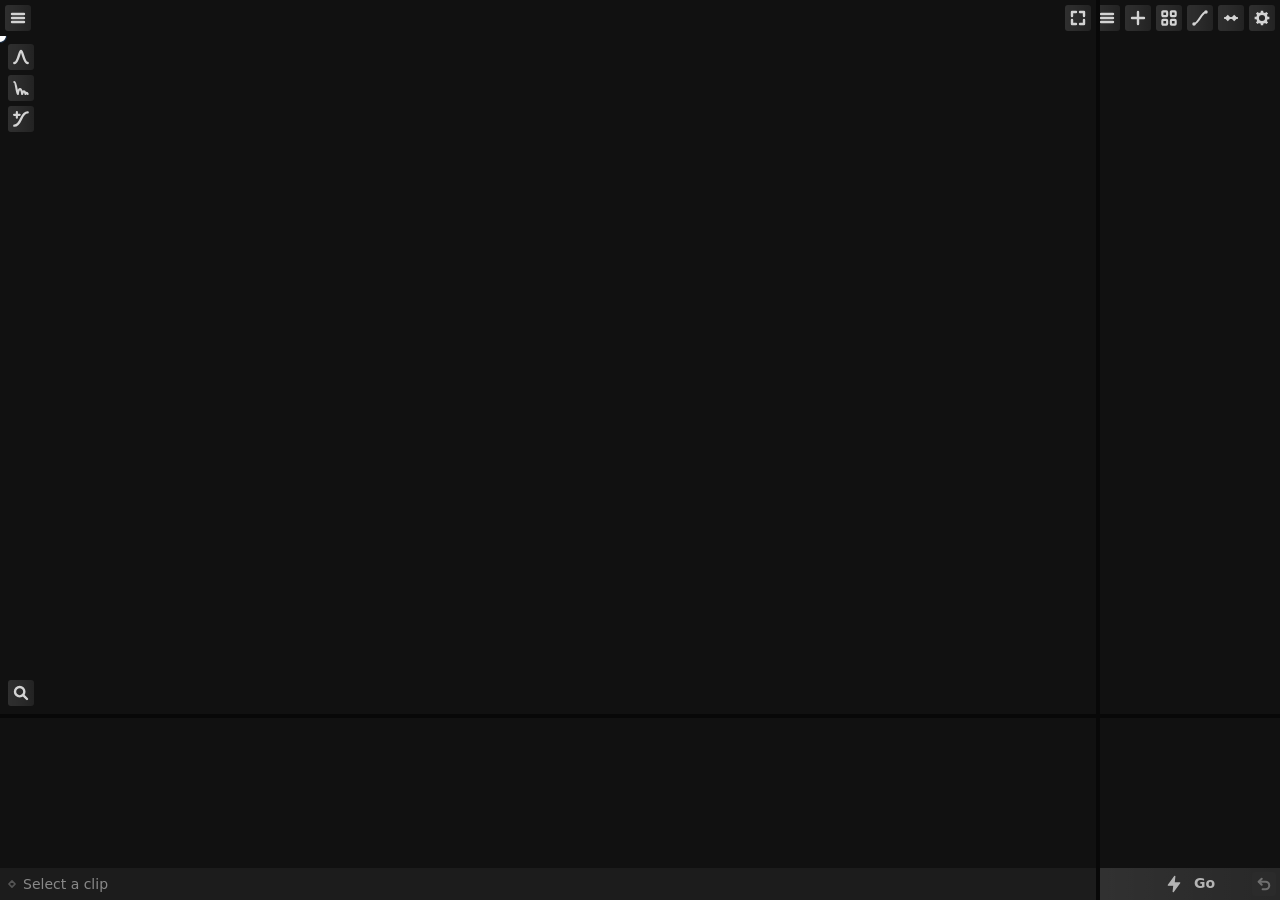
==== index.html @ 8d4cf009 "Graph: mode tools down the left side, zoom bottom-left, shorter tooltips A-curve, Bounce and Add Poi" ====
<!DOCTYPE html>
<html lang="en">
<head>
  <meta charset="utf-8">
  <meta name="viewport" content="width=device-width, initial-scale=1">
  <link rel="stylesheet" href="styles/main.css">
</head>
<body>
  <div id="app">
    <!-- Key sink: UXP only fires keydown on inputs, so this field takes focus on any press in the
         panel and gives the Enter-to-Go shortcut something to listen on (plugin.js initPanel). It must stay a
         real, focusable input (not hidden, read-only or tabindex -1, UXP refuses focus to those), so the
         zero-size wrapper clips it away instead: UXP draws its own focus ring otherwise. -->
    <div style="position:absolute;left:0;top:0;width:0;height:0;overflow:hidden;">
      <input id="oc-key-sink" type="text" aria-hidden="true" autocomplete="off" spellcheck="false"
             style="position:absolute;left:0;top:0;width:1px;height:1px;padding:0;margin:0;border:0;outline:none;background:transparent;color:transparent;caret-color:transparent;font-size:1px;">
    </div>
    <div class="main-row">

      <!-- Left column: graph toolbar + graph -->
      <div class="left-col">
        <!-- Graph toolbar: sits above the graph in its own row (zoom now, more tools later) -->
        <div id="graph-toolbar" class="graph-toolbar">
          <!-- Always shown; its dropdown holds Ghost and Numeric Entry, plus every other tool once the bar is too narrow for them -->
          <div id="graph-tools-menu" class="tool-btn"><svg width="16" height="16" viewBox="0 0 12 12" fill="none"><line x1="1.5" y1="3" x2="10.5" y2="3" stroke="currentColor" stroke-width="1.8" stroke-linecap="round"/><line x1="1.5" y1="6" x2="10.5" y2="6" stroke="currentColor" stroke-width="1.8" stroke-linecap="round"/><line x1="1.5" y1="9" x2="10.5" y2="9" stroke="currentColor" stroke-width="1.8" stroke-linecap="round"/></svg></div>
          <div id="flip-curve" class="tool-btn" style="display:none"><svg width="16" height="16" viewBox="0 0 12 12" fill="none"><path d="M1 6h10" stroke="currentColor" stroke-width="1.8" stroke-linecap="round"/><path d="M3.6 3.4 1 6l2.6 2.6" fill="none" stroke="currentColor" stroke-width="1.8" stroke-linecap="round" stroke-linejoin="round"/><path d="M8.4 3.4 11 6 8.4 8.6" fill="none" stroke="currentColor" stroke-width="1.8" stroke-linecap="round" stroke-linejoin="round"/></svg></div>
          <div id="invert-curve" class="tool-btn" style="display:none"><svg width="16" height="16" viewBox="0 0 12 12" fill="none"><path d="M2.2 9.8 9.8 2.2" stroke="currentColor" stroke-width="1.8" stroke-linecap="round"/><path d="M6.2 2.2h3.6v3.6" fill="none" stroke="currentColor" stroke-width="1.8" stroke-linecap="round" stroke-linejoin="round"/><path d="M5.8 9.8H2.2V6.2" fill="none" stroke="currentColor" stroke-width="1.8" stroke-linecap="round" stroke-linejoin="round"/></svg></div>
          <!-- Ghost and Numeric Entry: hidden, reached through the menu (kept as icon sources) -->
          <div id="drag-ghost" class="tool-btn" style="display:none"><svg width="16" height="16" viewBox="0 0 12 12" fill="none"><path d="M1 8.5 C5 8.5 5.5 1.5 10 1.5" stroke="currentColor" stroke-opacity="0.35" stroke-width="1.8" stroke-linecap="round" fill="none"/><path d="M2 10.5 C6.5 10.5 6.5 3.5 11 3.5" stroke="currentColor" stroke-width="1.8" stroke-linecap="round" fill="none"/></svg></div>
          <div id="numeric-entry" class="tool-btn" style="display:none"><svg width="16" height="16" viewBox="0 0 12 12" fill="none"><line x1="4.4" y1="1.5" x2="3.2" y2="10.5" stroke="currentColor" stroke-width="1.6" stroke-linecap="round"/><line x1="8.8" y1="1.5" x2="7.6" y2="10.5" stroke="currentColor" stroke-width="1.6" stroke-linecap="round"/><line x1="1.5" y1="4.3" x2="10.5" y2="4.3" stroke="currentColor" stroke-width="1.6" stroke-linecap="round"/><line x1="1.3" y1="7.7" x2="10.3" y2="7.7" stroke="currentColor" stroke-width="1.6" stroke-linecap="round"/></svg></div>
          <!-- Preset chip: names the preset the graph's curve came from; "edited", Save and Revert show while the curve differs from it (plugin.js _presetEditSync); Save overwrites the preset, Revert eases back to it -->
          <div id="preset-edit-chip" style="display:none"><span id="pe-name" class="pe-name"></span><span class="pe-tag">edited</span><div id="pe-save" class="tool-btn"><svg width="16" height="16" viewBox="0 0 14 14" fill="none"><path d="M2 3a1 1 0 011-1h6.6L12 4.4V11a1 1 0 01-1 1H3a1 1 0 01-1-1V3z" fill="none" stroke="currentColor" stroke-width="1.5" stroke-linejoin="round"/><path d="M4.5 2v2.8h4.2V2" fill="none" stroke="currentColor" stroke-width="1.5" stroke-linejoin="round"/><path d="M4.5 12V8.3h5V12" fill="none" stroke="currentColor" stroke-width="1.5" stroke-linejoin="round"/></svg></div><div id="pe-revert" class="tool-btn"><svg width="16" height="16" viewBox="0 0 14 14" fill="none"><path d="M2.4 5H8.3a3.3 3.3 0 010 6.6H5.8" fill="none" stroke="currentColor" stroke-width="1.8" stroke-linecap="round" stroke-linejoin="round"/><path d="M5 2.4L2.4 5l2.6 2.6" fill="none" stroke="currentColor" stroke-width="1.8" stroke-linecap="round" stroke-linejoin="round"/></svg></div></div>
          <!-- Right group: Full Screen. New Preset (#preset-new) is moved next to the menu button at startup while the graph is shown (_newPresetPlace); A-curve, Bounce and Add Point are in #graph-side-tools on the graph -->
          <div class="graph-tools-right">
            <div id="graph-full" class="tool-btn"><svg class="ic-expand" width="16" height="16" viewBox="0 0 12 12" fill="none"><path d="M1.5 4.5V1.5h3M7.5 1.5h3v3M10.5 7.5v3h-3M4.5 10.5h-3v-3" fill="none" stroke="currentColor" stroke-width="1.8" stroke-linecap="round" stroke-linejoin="round"/></svg><svg class="ic-collapse" style="display:none" width="16" height="16" viewBox="0 0 12 12" fill="none"><path d="M4.5 1.5v3h-3M7.5 1.5v3h3M10.5 7.5h-3v3M1.5 7.5h3v3" fill="none" stroke="currentColor" stroke-width="1.8" stroke-linecap="round" stroke-linejoin="round"/></svg></div>
          </div>
        </div>
        <div class="graph-section">
          <div class="graph-canvas-wrap">
            <svg id="bezier-svg" xmlns="http://www.w3.org/2000/svg">
              <rect id="sg-bg" x="0" y="0" width="100%" height="100%" fill="#111111"/>
              <g id="sg-content">
                <rect id="sg-range-bg" fill="#1c1c1c"/>
                <rect id="sg-range-outline" fill="none" stroke="rgba(255,255,255,0.08)" stroke-width="1"/>
                <g id="sg-grid" stroke-width="1"></g>
                <line id="sg-diag" stroke="rgba(255,255,255,0.07)" stroke-width="1" stroke-dasharray="3,4"/>
                <!-- Peak mode: the bezier itself, greyed and faded behind the velocity bell -->
                <path id="sg-ghost" fill="none" stroke="#9a9a9a" stroke-opacity="0.18" stroke-width="2.5" stroke-linecap="round" stroke-linejoin="round" opacity="0" visibility="hidden"/>
                <!-- Drag ghost: where the curve was when the drag started, in a faded theme colour until release (plugin.js _showDragGhost) -->
                <path id="sg-drag-ghost" fill="none" stroke="#ffffff" stroke-opacity="0.18" stroke-width="3.5" stroke-linecap="round" stroke-linejoin="round" opacity="0" visibility="hidden"/>
                <line id="sg-tan1" stroke="rgba(255,255,255,0.18)" stroke-width="4"/>
                <line id="sg-tan2" stroke="rgba(255,255,255,0.18)" stroke-width="4"/>
                <g id="sg-pts-lines"></g><!-- tangent lines of added points (plugin.js _updatePtsSVG) -->
                <path id="sg-curve" fill="none" stroke="#ffffff" stroke-width="3.5" stroke-linecap="round" stroke-linejoin="round"/>
                <circle id="sg-ep0" r="4" fill="#1e1e1e" stroke="#ffffff" stroke-width="2"/>
                <circle id="sg-ep3" r="4" fill="#1e1e1e" stroke="#ffffff" stroke-width="2"/>
                <g id="sg-h1">
                  <circle r="7" fill="rgba(74,158,255,0.12)"/>
                  <circle r="5" fill="#fff" stroke="#fff" stroke-width="1.5"/>
                </g>
                <g id="sg-h2">
                  <circle r="7" fill="rgba(74,158,255,0.12)"/>
                  <circle r="5" fill="#fff" stroke="#fff" stroke-width="1.5"/>
                </g>
                <g id="sg-pts"></g><!-- handles and anchors of added points -->
                <g id="sg-peak" opacity="0" visibility="hidden">
                  <circle r="7" fill="rgba(74,158,255,0.12)"/>
                  <circle r="5" fill="#fff" stroke="#fff" stroke-width="1.5"/>
                </g>
              </g>
            </svg>
            <!-- Mode tools down the graph area's left side: A-curve, Bounce, Add Point (hidden into the graph menu when the area is too short, _tbLayout) -->
            <div id="graph-side-tools">
              <div id="peak-mode" class="tool-btn"><svg width="16" height="16" viewBox="0 0 12 12" fill="none"><path d="M1 10.5 C4 10.5 4.6 1.5 6 1.5 C7.4 1.5 8 10.5 11 10.5" stroke="currentColor" stroke-width="1.8" stroke-linecap="round" stroke-linejoin="round" fill="none"/></svg></div>
              <div id="bounce-mode" class="tool-btn"><svg width="16" height="16" viewBox="0 0 12 12" fill="none"><path d="M1 1.5 C2.2 1.5 3 10.5 3.6 10.5 C4.3 5.6 6.2 5.6 6.9 10.5 C7.5 7.9 8.8 7.9 9.4 10.5 C9.8 9.2 10.6 9.2 11 10.5" stroke="currentColor" stroke-width="1.6" stroke-linecap="round" stroke-linejoin="round" fill="none"/></svg></div>
              <div id="add-point" class="tool-btn"><svg width="16" height="16" viewBox="0 0 12 12" fill="none"><path d="M1 11 C6.5 11 5.5 1 11 1" stroke="currentColor" stroke-width="1.8" stroke-linecap="round" fill="none"/><line x1="2.9" y1="0.8" x2="2.9" y2="5" stroke="currentColor" stroke-width="1.6" stroke-linecap="round"/><line x1="0.8" y1="2.9" x2="5" y2="2.9" stroke="currentColor" stroke-width="1.6" stroke-linecap="round"/></svg></div>
            </div>
            <!-- Zoom: pinned to the graph area's bottom-left corner, opens a vertical slider above it (_showZoomSlider) -->
            <div id="zoom-btn" class="tool-btn"><svg width="16" height="16" viewBox="0 0 12 12" fill="none"><circle cx="5" cy="5" r="3.5" fill="none" stroke="currentColor" stroke-width="1.8"/><line x1="7.6" y1="7.6" x2="10.5" y2="10.5" stroke="currentColor" stroke-width="1.8" stroke-linecap="round"/></svg></div>
          </div>
        </div>
        <!-- Bounce mode settings (plugin.js _bnInit builds the contents; shown inline while the mode is on) -->
        <div id="bounce-panel" style="display:none"></div>
      </div>

      <!-- Resize handle -->
      <div id="resize-handle" class="resize-handle"></div>

      <!-- Right column: presets -->
      <div id="right-col" class="right-col">
        <!-- Preset toolbar: same row as #graph-toolbar. List/Grid toggle (shows the view it switches to), Paste Preset and Settings -->
        <div id="preset-toolbar" class="graph-toolbar">
          <div id="preset-tools-menu" class="tool-btn"><svg width="16" height="16" viewBox="0 0 12 12" fill="none"><line x1="1.5" y1="3" x2="10.5" y2="3" stroke="currentColor" stroke-width="1.8" stroke-linecap="round"/><line x1="1.5" y1="6" x2="10.5" y2="6" stroke="currentColor" stroke-width="1.8" stroke-linecap="round"/><line x1="1.5" y1="9" x2="10.5" y2="9" stroke="currentColor" stroke-width="1.8" stroke-linecap="round"/></svg></div>
          <div id="preset-new" class="tool-btn"><svg width="16" height="16" viewBox="0 0 12 12" fill="none"><line x1="6" y1="1.5" x2="6" y2="10.5" stroke="currentColor" stroke-width="1.8" stroke-linecap="round"/><line x1="1.5" y1="6" x2="10.5" y2="6" stroke="currentColor" stroke-width="1.8" stroke-linecap="round"/></svg></div>
          <div id="preset-layout" class="tool-btn"><svg class="ic-grid" width="16" height="16" viewBox="0 0 12 12" fill="none"><rect x="1" y="1" width="3.6" height="3.6" rx="0.6" fill="none" stroke="currentColor" stroke-width="1.6"/><rect x="7.4" y="1" width="3.6" height="3.6" rx="0.6" fill="none" stroke="currentColor" stroke-width="1.6"/><rect x="1" y="7.4" width="3.6" height="3.6" rx="0.6" fill="none" stroke="currentColor" stroke-width="1.6"/><rect x="7.4" y="7.4" width="3.6" height="3.6" rx="0.6" fill="none" stroke="currentColor" stroke-width="1.6"/></svg><svg class="ic-list" style="display:none" width="16" height="16" viewBox="0 0 12 12" fill="none"><circle cx="1.8" cy="3" r="1" fill="currentColor"/><line x1="4.5" y1="3" x2="10.8" y2="3" stroke="currentColor" stroke-width="1.8" stroke-linecap="round"/><circle cx="1.8" cy="6" r="1" fill="currentColor"/><line x1="4.5" y1="6" x2="10.8" y2="6" stroke="currentColor" stroke-width="1.8" stroke-linecap="round"/><circle cx="1.8" cy="9" r="1" fill="currentColor"/><line x1="4.5" y1="9" x2="10.8" y2="9" stroke="currentColor" stroke-width="1.8" stroke-linecap="round"/></svg></div>
          <div id="toggle-graph" class="tool-btn"><svg width="16" height="16" viewBox="0 0 12 12" fill="none"><path d="M1.5 10.5 C4.5 10.5 7.5 1.5 10.5 1.5" fill="none" stroke="currentColor" stroke-width="1.6" stroke-linecap="round"/><circle cx="1.5" cy="10.5" r="1.3" fill="currentColor"/><circle cx="10.5" cy="1.5" r="1.3" fill="currentColor"/></svg></div>
          <div id="toggle-timeline" class="tool-btn"><svg width="16" height="16" viewBox="0 0 12 12" fill="none"><line x1="0.8" y1="6" x2="11.2" y2="6" stroke="currentColor" stroke-width="1.4"/><polygon points="3.6,3.6 6,6 3.6,8.4 1.2,6" fill="currentColor"/><polygon points="8.4,3.6 10.8,6 8.4,8.4 6,6" fill="currentColor"/></svg></div>
          <div id="graph-settings" class="tool-btn"><svg width="16" height="16" viewBox="0 0 12 12" fill="none"><path d="M10.18 5 L11.53 5.12 L11.53 6.88 L10.18 7 A4.3 4.3 0 0 1 9.67 8.25 L9.67 8.25 L10.53 9.29 L9.29 10.53 L8.25 9.67 A4.3 4.3 0 0 1 7 10.18 L7 10.18 L6.88 11.53 L5.12 11.53 L5 10.18 A4.3 4.3 0 0 1 3.75 9.67 L3.75 9.67 L2.71 10.53 L1.47 9.29 L2.33 8.25 A4.3 4.3 0 0 1 1.82 7 L1.82 7 L0.47 6.88 L0.47 5.12 L1.82 5 A4.3 4.3 0 0 1 2.33 3.75 L2.33 3.75 L1.47 2.71 L2.71 1.47 L3.75 2.33 A4.3 4.3 0 0 1 5 1.82 L5 1.82 L5.12 0.47 L6.88 0.47 L7 1.82 A4.3 4.3 0 0 1 8.25 2.33 L8.25 2.33 L9.29 1.47 L10.53 2.71 L9.67 3.75 A4.3 4.3 0 0 1 10.18 5 Z M8.3 6 A2.3 2.3 0 0 0 3.7 6 A2.3 2.3 0 0 0 8.3 6 Z" fill="currentColor" fill-rule="evenodd"/></svg></div>
        </div>
        <div class="controls-panel">
          <div id="all-presets-list"></div>
          <!-- Pager under the list: shown while the presets need more than one page (_presetPageApply) -->
          <div id="preset-pager" class="preset-pager" style="display:none">
            <div id="preset-pager-prev" class="pager-btn"><svg width="16" height="16" viewBox="0 0 12 12" fill="none"><path d="M7.5 2.5 L4 6 L7.5 9.5" fill="none" stroke="currentColor" stroke-width="1.8" stroke-linecap="round" stroke-linejoin="round"/></svg></div>
            <span id="preset-pager-label" class="pager-label">1 / 1</span>
            <div id="preset-pager-next" class="pager-btn"><svg width="16" height="16" viewBox="0 0 12 12" fill="none"><path d="M4.5 2.5 L8 6 L4.5 9.5" fill="none" stroke="currentColor" stroke-width="1.8" stroke-linecap="round" stroke-linejoin="round"/></svg></div>
          </div>
        </div>
      </div>

    </div>
    <!-- Timeline row: the property rows sit at the right (their own width, dragged at #tl-prop-handle,
         independent of the preset column above) and each row's lane runs leftwards across the strip at
         the row's 32px height, so a lane reads as part of its property button (_tlRender). Right-clicking
         the lanes opens the clip/keyframe zoom toggle and Open Settings. With the timeline off (Settings)
         only the rows remain and take the full width. What's under the pointer shows in the status strip.
         #tl-resize above it drags the area's height (double-press = fit the rows again); lanes and rows
         then scroll together inside #tl-scroll, so a clip with more properties never pushes the graph
         and presets around. -->
    <div id="tl-resize" class="tl-resize-handle"></div>
    <div id="oc-timeline" class="oc-timeline">
      <div id="tl-scroll" class="tl-scroll">
        <div class="tl-scroll-inner">
          <div class="tl-canvas-wrap">
            <svg id="tl-svg" xmlns="http://www.w3.org/2000/svg"></svg>
            <div id="tl-empty" class="tl-empty"></div>
          </div>
          <div id="tl-prop-handle" class="resize-handle"></div>
          <div id="prop-btns" class="prop-btns"></div>
        </div>
      </div>
      <!-- Fades along the top and bottom edges while there is more to scroll to that way
           (_tlUpdateFade). Stacked translucent bands rather than a gradient, which UXP can't be
           relied on to draw. -->
      <div id="tl-fade-top" class="tl-fade tl-fade-top"><div style="background:rgba(17,17,17,0.86)"></div><div style="background:rgba(17,17,17,0.72)"></div><div style="background:rgba(17,17,17,0.58)"></div><div style="background:rgba(17,17,17,0.45)"></div><div style="background:rgba(17,17,17,0.32)"></div><div style="background:rgba(17,17,17,0.21)"></div><div style="background:rgba(17,17,17,0.12)"></div><div style="background:rgba(17,17,17,0.05)"></div></div>
      <div id="tl-fade" class="tl-fade"><div style="background:rgba(17,17,17,0.05)"></div><div style="background:rgba(17,17,17,0.12)"></div><div style="background:rgba(17,17,17,0.21)"></div><div style="background:rgba(17,17,17,0.32)"></div><div style="background:rgba(17,17,17,0.45)"></div><div style="background:rgba(17,17,17,0.58)"></div><div style="background:rgba(17,17,17,0.72)"></div><div style="background:rgba(17,17,17,0.86)"></div></div>
    </div>
    <!-- Bottom row: status strip + Go (with its floating Undo), the very bottom of the panel under the
         mini timeline, in both layouts (graph on or off). Go is kept as wide as the property column
         (_tlSetGoWidth), so it sits under the rows and the strip runs under the lanes. -->
    <div id="oc-bottom-row" class="oc-bottom-row">
      <div id="status-strip" class="status-strip status-idle">
        <span class="status-dot"><svg width="10" height="10" viewBox="-1 -1 10 10" fill="none"><polygon class="mk-diamond" points="4,0.9 7.1,4 4,7.1 0.9,4" fill="none" stroke="currentColor" stroke-width="1.6" stroke-linejoin="round"/><path class="mk-tick" d="M0.7 4.4 L3.1 6.8 L7.4 1.5" fill="none" stroke="currentColor" stroke-width="1.9" stroke-linecap="round" stroke-linejoin="round" opacity="0" visibility="hidden"/></svg></span>
        <span id="status-clip" class="status-clip" style="display:none"></span>
        <span id="status-text" class="status-text">Select a clip</span>
      </div>
      <!-- Continues the lanes/rows drag handle down between the strip and Go (not draggable itself) -->
      <div class="bottom-divider"></div>
      <div class="go-row">
        <div id="go-btn" class="btn btn-primary btn-disabled">
          <svg id="go-arrow" width="18" height="18" viewBox="0 0 24 24" fill="none">
            <path d="M13 2L4.5 13.5H12L11 22L19.5 10.5H12L13 2Z" fill="currentColor" stroke="currentColor" stroke-width="1.8" stroke-linecap="round" stroke-linejoin="round"/>
          </svg>
          <span id="go-label" style="margin-left:5px;font-size:14px;font-weight:600;position:relative;top:-1px;">Go</span>
          <span id="go-spinner" class="spinner" style="display:none"></span>
        </div>
        <!-- Undo the last Go press (same control as the CEP edition). Dimmed by plugin.js until there is a bake to undo. -->
        <div id="undo-btn" class="btn btn-undo btn-dim">
          <!-- Same icon as the row undo buttons (.prop-undo) -->
          <svg width="16" height="16" viewBox="0 0 14 14" fill="none">
            <path d="M2.4 5H8.3a3.3 3.3 0 010 6.6H5.8" fill="none" stroke="currentColor" stroke-width="1.8" stroke-linecap="round" stroke-linejoin="round"/>
            <path d="M5 2.4L2.4 5l2.6 2.6" fill="none" stroke="currentColor" stroke-width="1.8" stroke-linecap="round" stroke-linejoin="round"/>
          </svg>
        </div>
      </div>
    </div>
  </div>

  <script>
    window.onerror = function(msg, src, line, col, err) {
      console.error('[FS] Uncaught error:', msg, 'at', src + ':' + line, err);
    };
    window.onunhandledrejection = function(e) {
      console.error('[FS] Unhandled rejection:', e.reason);
    };
    console.log('[FS] HTML loaded, about to load plugin.js');
  </script>
  <script src="src/plugin.js"></script>
</body>
</html>
---- styles/main.css ----
/* ─── Reset & base ─────────────────────────────────────────── */
*, *::before, *::after { box-sizing: border-box; margin: 0; padding: 0; }

:root {
  --bg:         #1c1c1c;
  --surface:    #252525;
  --surface2:   #2e2e2e;
  --border:     rgba(255,255,255,0.07);
  --border2:    rgba(255,255,255,0.12);
  --text:       #e4e4e4;
  --text-dim:   #888;
  --text-faint: #555;
  --accent:           #4a9eff;
  --accent-dim:       rgba(74,158,255,0.22);
  --oc-active-color:  #ffffff;
  --oc-active-bg:     rgba(255,255,255,0.15);
  --oc-active-bg2:    rgba(255,255,255,0.28);
  --oc-edited-bg:     rgba(255,255,255,0.07);
  --oc-edited-bg2:    rgba(255,255,255,0.16);
  --green:      #4ce890;
  --green-dim:  rgba(61,220,132,0.22);
  --amber:      #f0a030;
  --amber-dim:  rgba(240,160,48,0.15);
  --red:        #ff9090;
  --red-dim:    rgba(255,144,144,0.15);
  --radius:     6px;
  --radius-sm:  4px;
  /* system-ui first: UXP can reach Adobe Clean, whose Regular weight renders thin
     in UXP's engine, while the CEP edition falls back to Segoe UI anyway */
  --font:       system-ui, -apple-system, "Segoe UI", "Adobe Clean", sans-serif;
}

html, body {
  width: 100%;
  height: 100%;
  background: var(--bg);
  color: var(--text);
  font-family: var(--font);
  font-size: 15px;
  line-height: 1.45;
  overflow: hidden;
  -webkit-font-smoothing: antialiased;
}

/* ─── App shell ─────────────────────────────────────────────── */
#app {
  display: flex;
  flex-direction: column;
  width: 100%;
  height: 100%;
  overflow: hidden;
  box-sizing: border-box;
}

.main-row {
  display: flex;
  flex-direction: row;
  flex: 1;
  min-height: 0;
  overflow: hidden;
}

/* ─── Left column (graph toolbar + graph) ───────────────────── */
.left-col {
  display: flex;
  flex-direction: column;
  flex: 1;
  min-width: 0;
  min-height: 0;
  overflow: hidden;
}

/* ─── Resize handle ──────────────────────────────────────────── */
.resize-handle {
  width: 4px;
  flex-shrink: 0;
  cursor: col-resize;
  background: #080808; /* a step darker than the graph / timeline ground (#111), same on both handles */
  transition: background 0.15s;
  position: relative;
}

.resize-handle::before {
  content: '';
  position: absolute;
  top: 0;
  bottom: 0;
  left: -6px;
  right: -6px;
  cursor: col-resize;
}

.resize-handle:hover {
  background: var(--border2);
}

/* ─── Right column (controls + go) ──────────────────────────── */
.right-col {
  display: flex;
  flex-direction: column;
  width: 180px;       /* only until _sidebarSavedW measures the row: half of it by default */
  min-width: 120px;   /* max is set by the drag: panel width minus 100px for the graph column */
  flex-shrink: 0;
  min-height: 0;
  overflow: hidden;
}

/* ─── Controls panel ─────────────────────────────────────────── */
.controls-panel {
  flex: 1;
  display: flex;
  flex-direction: column;
  min-height: 0;
  overflow: hidden;
}

/* A page, not a scroller: _presetPageApply shows the tiles that fit and the
   pager row below flips through the rest */
#all-presets-list {
  flex: 1;
  min-height: 0;
  overflow: hidden;
  contain: layout style;
  background: #111111; /* the same ground as the graph and the timeline */
}


/* ─── Select dropdown ───────────────────────────────────────── */
/* ─── Graph section ─────────────────────────────────────────── */
.graph-section {
  display: flex;
  align-items: stretch;
  flex: 1;
  min-height: 0;
  min-width: 0;
}

.graph-canvas-wrap {
  flex: 1;
  overflow: hidden;
  background: #151515;
  min-height: 0;
  padding: 0;
  position: relative;
}

/* Mode tools (A-curve, Bounce, Add Point) down the graph area's left side;
   flex gap is ignored by UXP, so the buttons space themselves with a margin */
#graph-side-tools {
  position: absolute;
  left: 8px;
  top: 8px;
  display: flex;
  flex-direction: column;
  z-index: 2;
}
#graph-side-tools .tool-btn {
  margin-left: 0;
  margin-bottom: 5px;
}

/* The zoom button sits in the graph area's bottom-left corner (its slider opens above it) */
#zoom-btn {
  position: absolute;
  left: 8px;
  bottom: 8px;
  margin-left: 0;
  z-index: 2;
}

/* ─── Mini timeline ─────────────────────────────────────────── */
/* The timeline row: #tl-scroll holding the keyframe lanes (plugin.js
   _tlRender), a column-resize handle and the property rows at the right. Each lane is one row tall (32px) so the lanes line up with the rows
   beside them. Height: the rows' own but never under _TL_DEF_H (four rows,
   set inline as a min-height) until #tl-resize has been dragged, then the saved
   height (inline) and the lanes + rows scroll together inside #tl-scroll. */
.oc-timeline {
  display: flex;
  flex-direction: row;
  align-items: stretch;
  flex-shrink: 0;
  min-width: 0;
  min-height: 32px;
  overflow: hidden;
  background: #111111;
  position: relative; /* anchors the bottom fade */
}

/* Fades at the bottom / top of the lanes + rows while they can scroll further
   that way. Eight bands of the strip's ground colour at rising opacity towards
   the edge (inline in the HTML). Opacity is set inline by _tlUpdateFade; the
   right edge stops at the scrollbar. */
.tl-fade {
  position: absolute;
  left: 0;
  right: 0;
  bottom: 0;
  height: 24px;
  display: flex;
  flex-direction: column;
  pointer-events: none;
  opacity: 0;
  transition: opacity 0.15s;
  /* Above the scroller whatever order UXP paints in; lifts the fades over
     #tl-svg (z-index 1 in UXP), as CEP already draws them */
  z-index: 2;
}

.tl-fade-top {
  bottom: auto;
  top: 0;
}

.tl-fade > div {
  flex: 1;
}

/* Drag handle above the timeline row: sets the area's height (up = taller),
   same dark strip as the column handles */
.tl-resize-handle {
  height: 4px;
  flex-shrink: 0;
  cursor: row-resize;
  background: #080808;
  transition: background 0.15s;
  position: relative;
}

.tl-resize-handle::before {
  content: '';
  position: absolute;
  left: 0;
  right: 0;
  top: -6px;
  bottom: -6px;
  cursor: row-resize;
}

.tl-resize-handle:hover {
  background: var(--border2);
}

/* Scroll container for lanes + rows. The inner flex row sizes to its content
   (min-height set inline to the box when a height is fixed), so the column
   handle spans the whole scrolled height, not just the visible part. */
.tl-scroll {
  flex: 1;
  min-width: 0;
  min-height: 0;
  overflow-y: auto;
  overflow-x: hidden;
}

.tl-scroll-inner {
  display: flex;
  flex-direction: row;
  align-items: stretch;
  min-width: 0;
}

.tl-canvas-wrap {
  flex: 1;
  min-width: 0;
  position: relative;
  overflow: hidden;
}

/* Positioned so it paints above the .tl-lane-div dividers plugin.js lays under it (absolute boxes otherwise always win) */
#tl-svg { display: block; position: relative; z-index: 1; }

.tl-empty {
  position: absolute;
  left: 0; right: 0; top: 0; bottom: 0;
  display: none;
  align-items: center;
  justify-content: center;
  font-family: var(--font);
  font-size: 11px;
  color: var(--text-faint);
  pointer-events: none;
}

/* Row lit up because its lane in the timeline is hovered (same look as :hover) */
.prop-btn.tl-hover                { background-color: rgba(255,255,255,0.10); background-image: linear-gradient(to right, rgba(255,255,255,0.07), rgba(255,255,255,0)); color: #ffffff; }
.prop-btn.active.tl-hover         { background-color: rgba(74,158,255,0.26);  color: #8fd0ff; }
.prop-btn.active.pending.tl-hover { background-color: rgba(240,160,48,0.22);  color: #f7b95a; }
.prop-btn.baked.tl-hover          { background-color: rgba(61,220,132,0.25);  color: #6cf0a6; }

/* ─── Graph toolbar ─────────────────────────────────────────── */
/* Its own row above the graph (never overlaps the canvas). Tools go left;
   .graph-tools-right pushes its children to the right end. Flex `gap` is
   ignored by UXP, so buttons space themselves with margin-left. */
.graph-toolbar {
  display: flex;
  align-items: center;
  height: 36px;      /* 26px buttons + 5px above and below */
  padding: 0 5px;
  flex-shrink: 0;
  min-width: 0;
  overflow: hidden;
  background: #111111; /* same as the graph's outside area (#sg-bg), no separator so it reads as one surface */
}

.graph-tools-right {
  display: flex;
  align-items: center;
  justify-content: flex-end;
  flex: 1;
  min-width: 0;
}

/* Square tool button, same look as the row pin/undo buttons */
.tool-btn {
  display: flex;
  align-items: center;
  justify-content: center;
  flex-shrink: 0;
  width: 26px;
  height: 26px;
  margin-left: 5px;
  border-radius: 3px;
  background-color: rgba(255,255,255,0.08);
  background-image: linear-gradient(to right, rgba(255,255,255,0.06), rgba(255,255,255,0));
  color: #d4d4d4;
  /* no resting opacity: UXP ignores it, so with one the CEP build looks dimmer than the CCX */
  cursor: pointer;
  user-select: none;
  box-sizing: border-box;
  transition: background 0.12s, color 0.12s;
}

/* Icons sit dead centre in their buttons. UXP's flex centring left the 14px
   icons a little down and right of centre, and stylesheet rules on the SVGs
   reached only some of them, so plugin.js places every icon inline
   (_centerIcons); the buttons just need to be positioned for that. */
.tool-btn,
.prop-pin,
.prop-undo,
.prop-curve,
.prop-replace,
.pager-btn {
  position: relative;
}

/* The menu button, always first on the left, sits flush with the toolbar padding */
#graph-tools-menu {
  margin-left: 0;
}

/* Preset toolbar: its tools sit at the right end, like the graph bar's zoom/settings group */
#preset-toolbar {
  justify-content: flex-end;
}
/* The menu button, New Preset and List/Grid sit at the left of the preset bar;
   the Graph/Timeline toggles and Settings at the right. Collapsed, only the
   menu button is left of the gap */
#preset-tools-menu {
  margin-left: 0;
}
#preset-layout {
  margin-right: auto;
}

.tool-btn:hover {
  background-color: rgba(255,255,255,0.16);
  background-image: linear-gradient(to right, rgba(255,255,255,0.09), rgba(255,255,255,0));
  color: #ffffff;
  opacity: 1;
}

.tool-btn:active {
  background-color: rgba(255,255,255,0.26);
  background-image: linear-gradient(to right, rgba(255,255,255,0.09), rgba(255,255,255,0));
  color: #ffffff;
  opacity: 1;
}


#bezier-svg {
  display: block;
  width: 100%;
  height: 100%;
  cursor: crosshair;
  touch-action: none;
  overflow: hidden;
  box-sizing: border-box;
}

/* ─── Preset buttons ────────────────────────────────────────── */
.preset-btn {
  width: 100%;
  padding: 8px 8px;
  border: none;
  border-bottom: 1px solid var(--border);
  border-radius: 0;
  -webkit-appearance: none;
  appearance: none;
  color: #d4d4d4;
  font-family: var(--font);
  font-size: 14px;
  cursor: pointer;
  text-align: left;
  transition: color 0.12s, background 0.12s;
  white-space: nowrap;
  overflow: hidden;
  text-overflow: ellipsis;
  display: flex;
  align-items: center;
  gap: 0;
}

/* Thumbnails stay full-strength in both editions (UXP never applied the old
   0.5 opacity, so the CEP build was the odd one out) */
.preset-thumb {
  flex-shrink: 0;
  display: block;
  margin-right: 8px;
}


/* Each state's fill gets a white overlay that fades out to the right, so the
   left of a tile is a little brighter than its colour. background-color is set
   separately so a host that drops the gradient still shows the plain fill. */
.preset-btn {
  background-color: transparent;
  background-image: linear-gradient(to right, rgba(255,255,255,0.045), rgba(255,255,255,0));
}

.preset-btn:hover {
  background-color: var(--surface2);
  background-image: linear-gradient(to right, rgba(255,255,255,0.07), rgba(255,255,255,0));
  color: var(--text);
}

.preset-btn[data-active="true"],
.preset-btn.active {
  color: var(--oc-active-color);
  background-color: var(--oc-active-bg);
  background-image: linear-gradient(to right, rgba(255,255,255,0.07), rgba(255,255,255,0));
}
.preset-btn[data-active="true"]:hover,
.preset-btn.active:hover {
  background-color: var(--oc-active-bg2);
  background-image: linear-gradient(to right, rgba(255,255,255,0.09), rgba(255,255,255,0));
  color: var(--oc-active-color);
}

/* Edited preset (2.1.0): the tile the graph's curve came from, once the curve
   no longer matches it. A softer fill than .active and a theme-coloured dot in
   the top-right corner (plugin.js _presetEditSync moves the one dot there). */
.preset-btn {
  position: relative;
}
.preset-btn.edited {
  color: var(--oc-active-color);
  background-color: var(--oc-edited-bg);
  background-image: linear-gradient(to right, rgba(255,255,255,0.06), rgba(255,255,255,0));
}
.preset-btn.edited:hover {
  background-color: var(--oc-edited-bg2);
  background-image: linear-gradient(to right, rgba(255,255,255,0.08), rgba(255,255,255,0));
  color: var(--oc-active-color);
}

/* Graph bar chip for the edited preset: name, "edited", Save, Revert. Shown
   with inline display; its max-width is set inline by the bar's layout */
#preset-edit-chip {
  align-items: center;
  flex: 0 1 auto;
  min-width: 0;
  height: 26px;
  margin-left: 8px;
  padding-left: 9px;
  border-radius: 3px;
  background-color: var(--oc-edited-bg);
  font-family: var(--font);
  font-size: 12px;
  white-space: nowrap;
  overflow: hidden;
}
.pe-name {
  flex: 0 1 auto;
  min-width: 0;
  overflow: hidden;
  text-overflow: ellipsis;
  color: var(--oc-active-color);
}
.pe-tag {
  flex-shrink: 0;
  margin-left: 5px;
  margin-right: 3px;
  color: var(--text-dim);
}

.preset-name {
  flex: 1;
  overflow: hidden;
  text-overflow: ellipsis;
  white-space: nowrap;
}

.preset-delete {
  flex-shrink: 0;
  width: 18px;
  height: 18px;
  display: flex;
  align-items: center;
  justify-content: center;
  opacity: 0;
  font-size: 14px;
  cursor: pointer;
  margin-left: auto;
  color: var(--text-dim);
  transition: opacity 0.1s, color 0.1s;
}

.preset-btn:hover .preset-delete {
  opacity: 1;
}

.preset-delete:hover {
  color: var(--red);
  opacity: 1;
}

/* Pager under the preset list (shown by _presetPageApply while there is more
   than one page): previous / next arrows around "n / N". The list itself never
   scrolls; it shows the rows that fit and the pager flips through the rest. */
.preset-pager {
  display: flex;
  align-items: center;
  justify-content: center;
  height: 26px;
  flex-shrink: 0;
  background: #111111;
}

.pager-btn {
  display: flex;
  align-items: center;
  justify-content: center;
  flex-shrink: 0;
  width: 48px; /* wide targets (2.1.0); _ICON_OFF centres the icon at [15.5, 2.5] */
  height: 22px;
  border-radius: 3px;
  background-color: rgba(255,255,255,0.08);
  background-image: linear-gradient(to right, rgba(255,255,255,0.06), rgba(255,255,255,0));
  color: #d4d4d4;
  cursor: pointer;
  user-select: none;
  box-sizing: border-box;
  position: relative;
  transition: background 0.12s, color 0.12s;
}

.pager-btn:hover {
  background-color: rgba(255,255,255,0.16);
  background-image: linear-gradient(to right, rgba(255,255,255,0.09), rgba(255,255,255,0));
  color: #ffffff;
}

.pager-label {
  font-size: 12px;
  color: var(--text-dim);
  min-width: 44px;
  text-align: center;
  margin: 0 6px;
  user-select: none;
}

/* Text fields built by _mkTextField (numeric entry, paste, theme hex). The
   frame is the wrapper and the input is bare, like the rename field below:
   UXP paints its own frame, background and font inside a styled <input>, and
   inline background/font-family on the input were ignored there, so these
   rules live here with explicit values. */
.oc-field {
  display: flex;
  align-items: center;
  height: 26px;
  padding: 0;
  box-sizing: border-box;
  overflow: hidden;
  /* UXP paints its own field inside every <input>: the input is painted flat
     (#111111, no padding ring) and this wrapper carries the stroke around it */
  background: #111111;
  border-top: 1px solid rgba(255,255,255,0.12);
  border-left: 1px solid rgba(255,255,255,0.12);
  border-right: 1px solid rgba(255,255,255,0.12);
  border-bottom: 1px solid rgba(255,255,255,0.12);
}
.oc-field-input {
  flex: 1;
  min-width: 0;
  width: 100%;
  /* the native field is the box here, so it takes the wrapper's full height */
  height: 24px;
  min-height: 0;
  line-height: 24px;
  /* UXP draws the text area as an inset inside the input's box; painting the
     input the same flat colour, with no padding ring, makes them read as one */
  -webkit-appearance: none;
  appearance: none;
  background: #111111;
  background-color: #111111;
  /* the native control keeps a stroke of its own whatever 'none' says, so it
     is given the fill colour and the wrapper's stroke is the only visible one */
  border-top: 1px solid #111111;
  border-left: 1px solid #111111;
  border-right: 1px solid #111111;
  border-bottom: 1px solid #111111;
  border-radius: 0;
  box-shadow: none;
  box-sizing: border-box;
  color: var(--text);
  font-family: "Segoe UI", system-ui, -apple-system, "Adobe Clean", sans-serif;
  font-size: 13px;
  padding: 0;
  margin: 0;
  outline: none;
}
.oc-field-input.mono {
  font-family: Consolas, Menlo, monospace;
}
.oc-field-input.small {
  font-size: 12px;
}

.preset-dragging {
  opacity: 0.4;
}

.preset-drop-line {
  height: 0;
  border-top: 2px solid var(--accent);
  margin: 0;
  pointer-events: none;
}

.new-preset-btn {
  color: #a8a8a8;
}

/* ─── Property buttons ──────────────────────────────────────── */
/* Sheen: rows and buttons are a little brighter at the left, fading right into
   their colour (a white background-image over the state's background-color).
   State rules set only background-color, never the background shorthand, which
   would drop the gradient; plugin.js tints buttons with style.backgroundColor
   for the same reason. The lanes get theirs in _tlBuild. */
/* Property rows, at the right end of the timeline row. Width is inline
   (_tlApplyPropsWidth: the saved value, or the full row with the timeline off). */
.prop-btns {
  display: flex;
  flex-direction: column;
  flex-shrink: 0;
  width: 180px;       /* only until _tlSavedPropsWidth measures the row: 40% of it by default */
  min-width: 100px;   /* max is set by the drag: panel width minus 100px for the lanes */
}

.prop-btn {
  display: flex;
  align-items: center;
  width: 100%;
  height: 32px;
  padding: 0 4px 0 8px; /* 4px right: the pin sits close to the edge */
  box-sizing: border-box;
  background-color: rgba(255,255,255,0.05);
  background-image: linear-gradient(to right, rgba(255,255,255,0.045), rgba(255,255,255,0));
  border: none;
  border-bottom: 1px solid #080808; /* opaque: translucent 1px lines render soft in UXP */
  border-radius: 0;
  -webkit-appearance: none;
  appearance: none;
  color: #d4d4d4;
  font-family: var(--font);
  font-size: 14px;
  cursor: pointer;
  text-align: left;
  transition: color 0.12s, background 0.12s;
  white-space: nowrap;
  overflow: hidden;
}

/* Diamond marker at the start of each property row; inherits the row colour */
.prop-diamond {
  display: flex;
  align-items: center;
  /* 10px box for an 8px marker: 1px of slack each side so a stroke that
     reaches the edge (the tick) isn't clipped, which UXP does at the viewBox */
  width: 10px;
  height: 10px;
  flex-shrink: 0;
  margin-left: -1px;
  margin-right: 6px;
}

.prop-label {
  flex: 1;
  min-width: 0;
  overflow: hidden;
  white-space: nowrap;
  text-overflow: ellipsis;
}

/* Tooltips: positioned by _showTooltip(), always clamped inside the panel */
.oc-tooltip {
  position: fixed;
  z-index: 10000;
  background: #2a2a2a;
  color: var(--text);
  font-family: var(--font);
  font-size: 13px;
  line-height: 1.3;
  padding: 5px 9px;
  border: 1px solid rgba(255,255,255,0.18);
  border-radius: 3px;
  white-space: normal;
  text-align: center;
  pointer-events: none;
}

/* Pin: jumps the playhead to the property's keyframes. Inherits the row colour. */
/* Pin (jump) button. Its state lives on the pin itself (pin-ready, pin-active,
   pin-pending, pin-baked, set in renderUI's sync pass) and hover/press are
   mirrored as .hover / .pressed by _addPressState. UXP doesn't restyle a child
   when only its parent's class changes and applies descendant + :hover rules
   unreliably, so rules like ".prop-btn.baked .prop-pin:hover" left pins stale. */
.prop-pin {
  display: flex;
  align-items: center;
  justify-content: center;
  flex-shrink: 0;
  width: 24px;
  height: 24px;
  margin-left: 6px;
  border-radius: 3px;
  /* Amber at rest: the playhead isn't over this property's keyframes yet, so the pin is the thing to press */
  background-color: rgba(240,160,48,0.22);
  background-image: linear-gradient(to right, rgba(255,255,255,0.06), rgba(255,255,255,0));
  color: #f7b95a;
  /* no resting opacity: UXP ignores it, so the CEP build looked dimmer than the CCX */
  cursor: pointer;
  transition: background 0.12s, color 0.12s, opacity 0.12s;
}
.prop-pin:hover, .prop-pin.hover {
  background-color: rgba(240,160,48,0.45);
  background-image: linear-gradient(to right, rgba(255,255,255,0.09), rgba(255,255,255,0));
  color: #ffffff;
  opacity: 1;
}
/* Pressed (held): a step brighter than hover. UXP's :active is unreliable, so
   plugin.js also toggles .pressed on pointer down/up (_addPressState). */
.prop-pin:active, .prop-pin.pressed {
  background-color: rgba(240,160,48,0.65);
  background-image: linear-gradient(to right, rgba(255,255,255,0.09), rgba(255,255,255,0));
  color: #ffffff;
  opacity: 1;
}

/* Playhead over the pair (pin-ready) or row selected (pin-active): blue */
.prop-pin.pin-ready, .prop-pin.pin-active {
  background-color: rgba(74,158,255,0.22);
  color: #7dc4ff;
}
.prop-pin.pin-ready:hover, .prop-pin.pin-ready.hover, .prop-pin.pin-active:hover, .prop-pin.pin-active.hover {
  background-color: rgba(74,158,255,0.42);
  color: #ffffff;
}
.prop-pin.pin-ready:active, .prop-pin.pin-ready.pressed, .prop-pin.pin-active:active, .prop-pin.pin-active.pressed {
  background-color: rgba(74,158,255,0.62);
  color: #ffffff;
}

/* Selected but the playhead isn't over the pair yet: amber like the row */
.prop-pin.pin-pending {
  background-color: rgba(240,160,48,0.22);
  color: #f7b95a;
}
.prop-pin.pin-pending:hover, .prop-pin.pin-pending.hover {
  background-color: rgba(240,160,48,0.45);
  color: #ffffff;
}
.prop-pin.pin-pending:active, .prop-pin.pin-pending.pressed {
  background-color: rgba(240,160,48,0.65);
  color: #ffffff;
}

/* Baked (green) row */
.prop-pin.pin-baked {
  background-color: rgba(61,220,132,0.18);
  color: #7ddc9a;
}
.prop-pin.pin-baked:hover, .prop-pin.pin-baked.hover {
  background-color: rgba(61,220,132,0.42);
  color: #ffffff;
}
.prop-pin.pin-baked:active, .prop-pin.pin-baked.pressed {
  background-color: rgba(61,220,132,0.62);
  color: #ffffff;
}


.prop-btn:hover {
  background-color: rgba(255,255,255,0.10);
  background-image: linear-gradient(to right, rgba(255,255,255,0.07), rgba(255,255,255,0));
  color: #ffffff;
}

.prop-btn.baked {
  color: var(--green);
  background-color: var(--green-dim);
}
/* Green rows aren't selectable (use the undo button); just a gentle hover */
.prop-btn.baked:hover {
  background-color: rgba(61,220,132,0.25);
  color: #6cf0a6;
  cursor: default;
}

.prop-btn.active {
  color: #7dc4ff;
  background-color: var(--accent-dim);
}
.prop-btn.active:hover {
  background-color: rgba(74,158,255,0.26);
  color: #8fd0ff;
}

/* Selected but the playhead isn't over its keyframes yet: orange, turns blue when it is */
.prop-btn.active.pending {
  color: var(--amber);
  background-color: var(--amber-dim);
}

.prop-btn.active.pending:hover {
  background-color: rgba(240,160,48,0.22);
  color: #f7b95a;
}


/* Undo: removes the keyframes a bake added to this property. Only present on
   baked rows; renderUI toggles display inline. */
.prop-undo {
  display: none;
  align-items: center;
  justify-content: center;
  flex-shrink: 0;
  width: 24px;
  height: 24px;
  margin-left: 6px;
  border-radius: 3px;
  background-color: rgba(61,220,132,0.18);
  background-image: linear-gradient(to right, rgba(255,255,255,0.06), rgba(255,255,255,0));
  color: #7ddc9a;
  cursor: pointer;
  transition: background 0.12s, color 0.12s;
}

.prop-undo:hover {
  background-color: rgba(61,220,132,0.42);
  background-image: linear-gradient(to right, rgba(255,255,255,0.09), rgba(255,255,255,0));
  color: #ffffff;
}

.prop-undo:active, .prop-undo.pressed {
  background-color: rgba(61,220,132,0.62);
  background-image: linear-gradient(to right, rgba(255,255,255,0.09), rgba(255,255,255,0));
  color: #ffffff;
}

/* Curve and Replace buttons on a baked row: load the curve that bake used, or
   write the current curve in its place (same look as undo) */
.prop-curve,
.prop-replace {
  display: none;
  align-items: center;
  justify-content: center;
  flex-shrink: 0;
  width: 24px;
  height: 24px;
  margin-left: 6px;
  border-radius: 3px;
  background-color: rgba(61,220,132,0.18);
  background-image: linear-gradient(to right, rgba(255,255,255,0.06), rgba(255,255,255,0));
  color: #7ddc9a;
  cursor: pointer;
  transition: background 0.12s, color 0.12s;
}

.prop-curve:hover,
.prop-replace:hover {
  background-color: rgba(61,220,132,0.42);
  background-image: linear-gradient(to right, rgba(255,255,255,0.09), rgba(255,255,255,0));
  color: #ffffff;
}

.prop-curve:active, .prop-curve.pressed,
.prop-replace:active, .prop-replace.pressed {
  background-color: rgba(61,220,132,0.62);
  background-image: linear-gradient(to right, rgba(255,255,255,0.09), rgba(255,255,255,0));
  color: #ffffff;
}

/* Replace while the graph still holds the curve that bake used: grey and inert,
   like the dimmed Undo next to Go. _styleReplaceBtn writes the same values
   inline, which is what UXP actually shows. */
.prop-replace.btn-dim {
  background-color: #2b2b2b;
  background-image: none;
  color: #6f6f6f;
  cursor: default;
}


/* ─── Status strip ──────────────────────────────────────────── */
/* Bottom row of the panel: the status strip takes the width, Go (with its
   floating Undo) is a fixed-width button at its right end. Rules stay on the
   elements themselves (no descendant selectors: UXP applies those unreliably). */
.oc-bottom-row {
  display: flex;
  flex-direction: row;
  align-items: stretch;
  flex-shrink: 0;
  min-width: 0;
}

.status-strip {
  display: flex;
  align-items: center;
  padding: 0 8px;
  height: 32px;
  transition: background 0.2s;
  flex: 1 1 auto;
  min-width: 0;
  overflow: hidden;
}

/* Diamond marker: an inline SVG polygon filled with currentColor, so each
   status just sets `color` on the wrapper (UXP ignores transform on divs) */
.status-dot {
  display: flex;
  align-items: center;
  width: 10px;
  height: 10px;
  flex-shrink: 0;
  color: var(--text-faint);
  margin-left: -1px;
  margin-right: 6px;
  transition: color 0.2s;
}

/* Clip name, shown ahead of the count in the amber/blue states. Truncates on
   its own and never takes more than half the strip, so the count survives */
.status-clip {
  font-size: 14px;
  flex: 0 1 auto;
  min-width: 0;
  max-width: 55%;
  margin-right: 4px;
  overflow: hidden;
  white-space: nowrap;
  text-overflow: ellipsis;
  transition: color 0.2s;
}

/* Truncates with an ellipsis as the strip narrows (graph on or off) */
.status-text {
  font-size: 14px;
  color: var(--text-dim);
  transition: color 0.2s;
  flex: 1;
  min-width: 0;
  overflow: hidden;
  white-space: nowrap;
  text-overflow: ellipsis;
}

/* Hover feedback whenever clicking the strip would select more properties */
.status-strip.status-clickable { cursor: pointer; }
.status-valid.status-clickable:hover    { background: rgba(255,255,255,0.12); }
.status-detected.status-clickable:hover { background: rgba(255,255,255,0.12); }

/* State variants */
.status-idle .status-dot     { color: var(--text-faint); }

/* Properties selected: stays grey like the detected state (the rows and lanes carry the blue) */
.status-valid { background: transparent; }
.status-valid .status-dot    { color: var(--text-faint); }
.status-valid .status-text,
.status-valid .status-clip   { color: var(--text-dim); }

.status-warn  { background: transparent; }
.status-warn .status-dot     { color: var(--text-faint); }
.status-warn .status-text    { color: var(--text-dim); }
.status-warn:hover           { background: rgba(255,255,255,0.04); }

/* Properties detected but none selected: quiet grey (the rows carry the colour) */
/* Same dark grey as the warn state ("Move playhead..."); only the hover differs, since this one is clickable */
.status-detected { background: transparent; }
.status-detected .status-dot  { color: var(--text-faint); }
.status-detected .status-text,
.status-detected .status-clip { color: var(--text-dim); }

.status-error { background: var(--red-dim); }
.status-error .status-dot    { color: var(--red); }
.status-error .status-text   { color: var(--red); }

/* Done: quiet grey like the other states; the green rows carry the result */
.status-done  { background: transparent; }
.status-done .status-dot     { color: var(--text-faint); }
.status-done .status-text    { color: var(--text-dim); }

/* ─── Action row ────────────────────────────────────────────── */
.btn {
  display: flex;
  align-items: center;
  justify-content: center;
  gap: 6px;
  width: 100%;
  padding: 6px 10px;
  border-radius: 0;
  -webkit-appearance: none;
  appearance: none;
  border: none;
  border-top: 1px solid var(--border);
  background: transparent;
  font-family: var(--font);
  font-size: 14px;
  font-weight: 500;
  cursor: pointer;
  white-space: nowrap;
  outline: none;
  transition: background 0.12s, color 0.12s;
}

/* Disabled */
.btn.btn-disabled {
  opacity: 0.3;
  cursor: not-allowed;
}

/* Go row (go + undo) */
/* Width is set inline to the property column's width (_tlSetGoWidth), so Go
   sits under the rows and the status strip under the lanes */
.go-row {
  display: flex;
  flex: 0 0 180px;
  width: 180px;
  position: relative; /* anchors the floating Undo button */
}

/* Same 4px dark strip as the handle above it, so the divider between lanes
   and rows carries on between the status strip and Go */
.bottom-divider {
  width: 4px;
  flex-shrink: 0;
  background: #080808;
}

/* Go sits in the bottom row, so the row's border is the only one it needs */
#go-btn { border-top: none; }

/* Undo button: reverts the last Go press. plugin.js toggles display inline. */
.btn-undo {
  position: absolute;
  right: 4px;
  top: 4px;            /* centred in the 32px Go row */
  width: 24px;         /* the same size as the timeline row buttons */
  height: 24px;
  padding: 0;          /* override .btn's padding, which squashed the icon to a dot */
  border: none;
  box-sizing: border-box;
  border-radius: 3px;
  display: flex;
  align-items: center;
  justify-content: center;
  background-color: rgba(61,220,132,0.18);
  background-image: linear-gradient(to right, rgba(255,255,255,0.06), rgba(255,255,255,0));
  color: #7ddc9a;
  cursor: pointer;
  transition: color 0.15s, background 0.15s;
}
.btn-undo:not(.btn-dim):hover {
  background-color: rgba(61,220,132,0.42);
  background-image: linear-gradient(to right, rgba(255,255,255,0.09), rgba(255,255,255,0));
  color: #ffffff;
}
/* Nothing to undo: stays in place, grey and inert (colours are also set inline
   by _showUndoBtn so UXP repaints the icon) */
.btn-undo.btn-dim {
  /* Greyed out: an opaque grey (a green Go must not show through) and a grey
     icon. _showUndoBtn writes the same values inline for UXP. */
  background-color: #2b2b2b;
  background-image: none;
  color: #6f6f6f;
  cursor: default;
}

/* Go button specific states */
#go-btn {
  color: var(--accent);
  font-weight: 600; /* was on .btn-primary, removed 2026-09-16; .btn is 500 */
  flex: 1;
  height: 32px;
  padding: 0 10px;
  background-image: linear-gradient(to right, rgba(255,255,255,0.06), rgba(255,255,255,0));
}
#go-btn:not(.btn-disabled) {
  color: var(--green);
  background-color: var(--green-dim);
}
#go-btn:not(.btn-disabled):hover {
  background-color: rgba(61,220,132,0.28);
  background-image: linear-gradient(to right, rgba(255,255,255,0.09), rgba(255,255,255,0));
  color: #5ce89a;
}
#go-btn.btn-disabled {
  color: #b4b4b4;
  background-color: rgba(255,255,255,0.05);
  background-image: linear-gradient(to right, rgba(255,255,255,0.045), rgba(255,255,255,0));
  opacity: 1;
}
/* Grey, but pressing it selects every ready property (_goSelectsAll) or, with
   the playhead outside every pair, jumps to the nearest one (_goJumps), so it
   gets a hover highlight; a plain grey Go (nothing ready) gets none. .hover is
   the mirrored class from _addPressState: UXP applies compound :hover rules
   unreliably. */
#go-btn.btn-disabled.go-select {
  cursor: pointer;
}
#go-btn.btn-disabled.go-select:hover,
#go-btn.btn-disabled.go-select.hover {
  color: #f2f2f2;
  background-color: rgba(255,255,255,0.15);
  background-image: linear-gradient(to right, rgba(255,255,255,0.09), rgba(255,255,255,0));
}
/* Pressed (.pressed from _addPressState, on the button itself so UXP repaints it) */
#go-btn:not(.btn-disabled).pressed {
  background-color: rgba(61,220,132,0.42);
  background-image: linear-gradient(to right, rgba(255,255,255,0.09), rgba(255,255,255,0));
  color: #ffffff;
}
#go-btn.btn-disabled.go-select.pressed {
  color: #ffffff;
  background-color: rgba(255,255,255,0.25);
  background-image: linear-gradient(to right, rgba(255,255,255,0.09), rgba(255,255,255,0));
}

/* ─── Context menu ──────────────────────────────────────────── */
.ctx-menu {
  position: fixed;
  z-index: 9999;
  background: #2a2a2a;   /* a step brighter than the panel (was var(--bg)) */
  border: none;
  border-radius: 0;
  padding: 4px 0;
  min-width: 160px;
  box-shadow: 0 6px 18px rgba(0,0,0,0.6), 0 1px 3px rgba(0,0,0,0.5);
}

.ctx-menu-item {
  padding: 7px 14px;
  font-family: var(--font);
  font-size: 14px;
  color: #d4d4d4;
  cursor: pointer;
  transition: background 0.1s, color 0.1s;
}

.ctx-menu-item:hover {
  background: #383838;
  color: var(--text);
}

.ctx-menu-item-danger { color: var(--red); }
.ctx-menu-item-danger:hover { background: var(--red-dim); color: var(--red); }

/* ─── Spinner (inside Go button during bake) ────────────────── */
.spinner {
  width: 13px;
  height: 13px;
  border: 2px solid rgba(255,255,255,0.25);
  border-top-color: #fff;
  border-radius: 50%;
  animation: spin 0.7s linear infinite;
}

@keyframes spin {
  to { transform: rotate(360deg); }
}
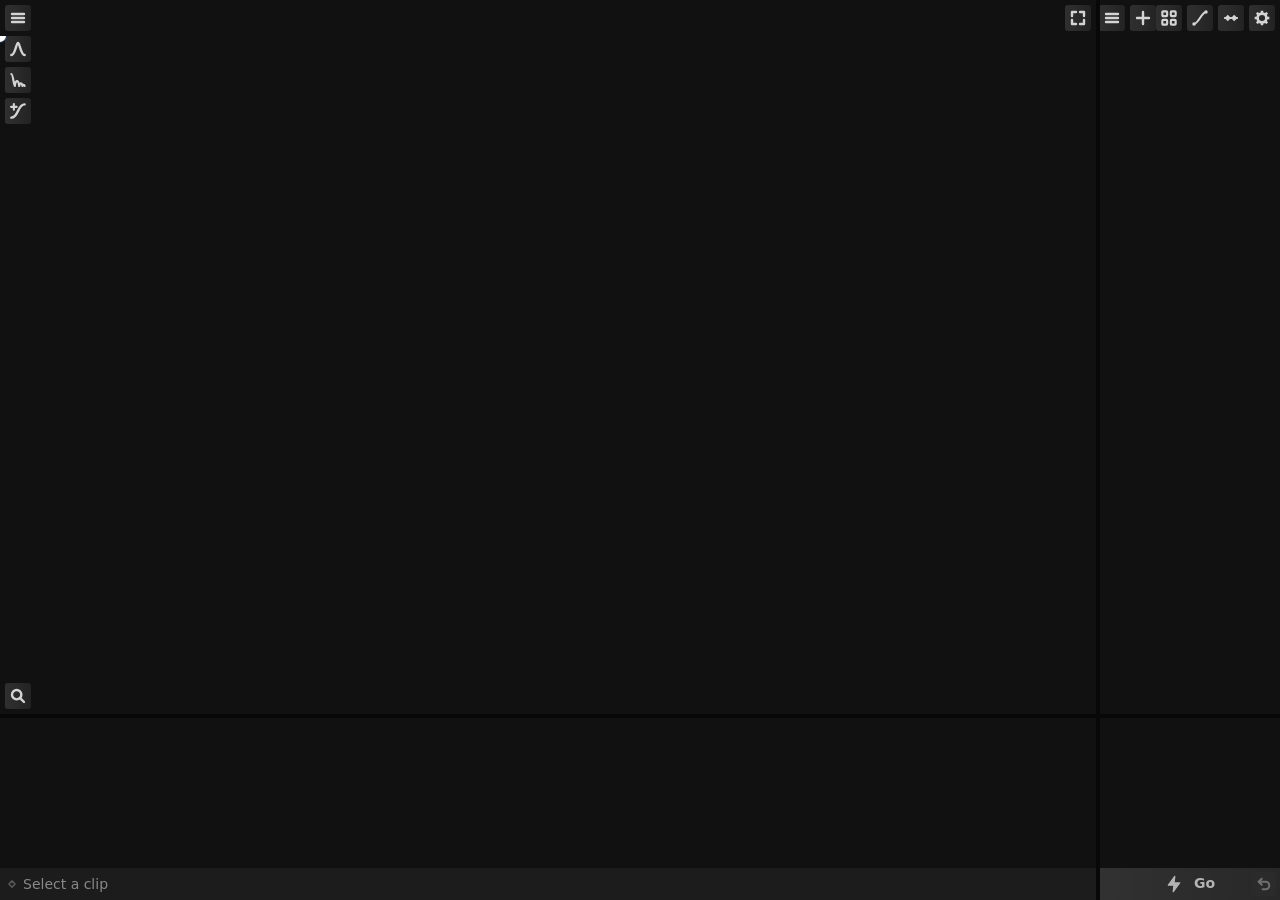
==== commit 8614060e: "New Preset in the graph's side column, List/Grid at the right, tinted chip buttons New Preset heads " ====
--- a/index.html
+++ b/index.html
@@ -29,8 +29,8 @@
           <div id="drag-ghost" class="tool-btn" style="display:none"><svg width="16" height="16" viewBox="0 0 12 12" fill="none"><path d="M1 8.5 C5 8.5 5.5 1.5 10 1.5" stroke="currentColor" stroke-opacity="0.35" stroke-width="1.8" stroke-linecap="round" fill="none"/><path d="M2 10.5 C6.5 10.5 6.5 3.5 11 3.5" stroke="currentColor" stroke-width="1.8" stroke-linecap="round" fill="none"/></svg></div>
           <div id="numeric-entry" class="tool-btn" style="display:none"><svg width="16" height="16" viewBox="0 0 12 12" fill="none"><line x1="4.4" y1="1.5" x2="3.2" y2="10.5" stroke="currentColor" stroke-width="1.6" stroke-linecap="round"/><line x1="8.8" y1="1.5" x2="7.6" y2="10.5" stroke="currentColor" stroke-width="1.6" stroke-linecap="round"/><line x1="1.5" y1="4.3" x2="10.5" y2="4.3" stroke="currentColor" stroke-width="1.6" stroke-linecap="round"/><line x1="1.3" y1="7.7" x2="10.3" y2="7.7" stroke="currentColor" stroke-width="1.6" stroke-linecap="round"/></svg></div>
           <!-- Preset chip: names the preset the graph's curve came from; "edited", Save and Revert show while the curve differs from it (plugin.js _presetEditSync); Save overwrites the preset, Revert eases back to it -->
-          <div id="preset-edit-chip" style="display:none"><span id="pe-name" class="pe-name"></span><span class="pe-tag">edited</span><div id="pe-save" class="tool-btn"><svg width="16" height="16" viewBox="0 0 14 14" fill="none"><path d="M2 3a1 1 0 011-1h6.6L12 4.4V11a1 1 0 01-1 1H3a1 1 0 01-1-1V3z" fill="none" stroke="currentColor" stroke-width="1.5" stroke-linejoin="round"/><path d="M4.5 2v2.8h4.2V2" fill="none" stroke="currentColor" stroke-width="1.5" stroke-linejoin="round"/><path d="M4.5 12V8.3h5V12" fill="none" stroke="currentColor" stroke-width="1.5" stroke-linejoin="round"/></svg></div><div id="pe-revert" class="tool-btn"><svg width="16" height="16" viewBox="0 0 14 14" fill="none"><path d="M2.4 5H8.3a3.3 3.3 0 010 6.6H5.8" fill="none" stroke="currentColor" stroke-width="1.8" stroke-linecap="round" stroke-linejoin="round"/><path d="M5 2.4L2.4 5l2.6 2.6" fill="none" stroke="currentColor" stroke-width="1.8" stroke-linecap="round" stroke-linejoin="round"/></svg></div></div>
-          <!-- Right group: Full Screen. New Preset (#preset-new) is moved next to the menu button at startup while the graph is shown (_newPresetPlace); A-curve, Bounce and Add Point are in #graph-side-tools on the graph -->
+          <div id="preset-edit-chip" style="display:none"><span id="pe-name" class="pe-name"></span><span class="pe-tag">Edited</span><div id="pe-save" class="tool-btn pe-btn"><svg width="16" height="16" viewBox="0 0 14 14" fill="none"><path d="M2 3a1 1 0 011-1h6.6L12 4.4V11a1 1 0 01-1 1H3a1 1 0 01-1-1V3z" fill="none" stroke="currentColor" stroke-width="1.5" stroke-linejoin="round"/><path d="M4.5 2v2.8h4.2V2" fill="none" stroke="currentColor" stroke-width="1.5" stroke-linejoin="round"/><path d="M4.5 12V8.3h5V12" fill="none" stroke="currentColor" stroke-width="1.5" stroke-linejoin="round"/></svg></div><div id="pe-revert" class="tool-btn pe-btn"><svg width="16" height="16" viewBox="0 0 14 14" fill="none"><path d="M2.4 5H8.3a3.3 3.3 0 010 6.6H5.8" fill="none" stroke="currentColor" stroke-width="1.8" stroke-linecap="round" stroke-linejoin="round"/><path d="M5 2.4L2.4 5l2.6 2.6" fill="none" stroke="currentColor" stroke-width="1.8" stroke-linecap="round" stroke-linejoin="round"/></svg></div></div>
+          <!-- Right group: Full Screen. New Preset (#preset-new) heads #graph-side-tools while the graph is shown (_newPresetPlace), above A-curve, Bounce and Add Point -->
           <div class="graph-tools-right">
             <div id="graph-full" class="tool-btn"><svg class="ic-expand" width="16" height="16" viewBox="0 0 12 12" fill="none"><path d="M1.5 4.5V1.5h3M7.5 1.5h3v3M10.5 7.5v3h-3M4.5 10.5h-3v-3" fill="none" stroke="currentColor" stroke-width="1.8" stroke-linecap="round" stroke-linejoin="round"/></svg><svg class="ic-collapse" style="display:none" width="16" height="16" viewBox="0 0 12 12" fill="none"><path d="M4.5 1.5v3h-3M7.5 1.5v3h3M10.5 7.5h-3v3M1.5 7.5h3v3" fill="none" stroke="currentColor" stroke-width="1.8" stroke-linecap="round" stroke-linejoin="round"/></svg></div>
           </div>
@@ -69,7 +69,7 @@
                 </g>
               </g>
             </svg>
-            <!-- Mode tools down the graph area's left side: A-curve, Bounce, Add Point (hidden into the graph menu when the area is too short, _tbLayout) -->
+            <!-- Tool column down the graph area's left side: New Preset (moved here at startup), A-curve, Bounce, Add Point (folded into the graph menu when the area is too short, _tbLayout) -->
             <div id="graph-side-tools">
               <div id="peak-mode" class="tool-btn"><svg width="16" height="16" viewBox="0 0 12 12" fill="none"><path d="M1 10.5 C4 10.5 4.6 1.5 6 1.5 C7.4 1.5 8 10.5 11 10.5" stroke="currentColor" stroke-width="1.8" stroke-linecap="round" stroke-linejoin="round" fill="none"/></svg></div>
               <div id="bounce-mode" class="tool-btn"><svg width="16" height="16" viewBox="0 0 12 12" fill="none"><path d="M1 1.5 C2.2 1.5 3 10.5 3.6 10.5 C4.3 5.6 6.2 5.6 6.9 10.5 C7.5 7.9 8.8 7.9 9.4 10.5 C9.8 9.2 10.6 9.2 11 10.5" stroke="currentColor" stroke-width="1.6" stroke-linecap="round" stroke-linejoin="round" fill="none"/></svg></div>
@@ -88,7 +88,7 @@
 
       <!-- Right column: presets -->
       <div id="right-col" class="right-col">
-        <!-- Preset toolbar: same row as #graph-toolbar. List/Grid toggle (shows the view it switches to), Paste Preset and Settings -->
+        <!-- Preset toolbar: same row as #graph-toolbar. The menu button (and New Preset while the graph is off) at the left; List/Grid (shows the view it switches to), Graph, Timeline and Settings at the right -->
         <div id="preset-toolbar" class="graph-toolbar">
           <div id="preset-tools-menu" class="tool-btn"><svg width="16" height="16" viewBox="0 0 12 12" fill="none"><line x1="1.5" y1="3" x2="10.5" y2="3" stroke="currentColor" stroke-width="1.8" stroke-linecap="round"/><line x1="1.5" y1="6" x2="10.5" y2="6" stroke="currentColor" stroke-width="1.8" stroke-linecap="round"/><line x1="1.5" y1="9" x2="10.5" y2="9" stroke="currentColor" stroke-width="1.8" stroke-linecap="round"/></svg></div>
           <div id="preset-new" class="tool-btn"><svg width="16" height="16" viewBox="0 0 12 12" fill="none"><line x1="6" y1="1.5" x2="6" y2="10.5" stroke="currentColor" stroke-width="1.8" stroke-linecap="round"/><line x1="1.5" y1="6" x2="10.5" y2="6" stroke="currentColor" stroke-width="1.8" stroke-linecap="round"/></svg></div>
--- a/styles/main.css
+++ b/styles/main.css
@@ -144,12 +144,15 @@
   position: relative;
 }
 
-/* Mode tools (A-curve, Bounce, Add Point) down the graph area's left side;
-   flex gap is ignored by UXP, so the buttons space themselves with a margin */
+/* Mode tools (A-curve, Bounce, Add Point) down the graph area's left side,
+   in line with the graph bar's menu button: the bar's 5px left padding, and
+   its 5px bottom padding as the gap above the first one, so the column reads
+   as a continuation of the menu button. Flex gap is ignored by UXP, so the
+   buttons space themselves with a margin */
 #graph-side-tools {
   position: absolute;
-  left: 8px;
-  top: 8px;
+  left: 5px;
+  top: 0;
   display: flex;
   flex-direction: column;
   z-index: 2;
@@ -159,11 +162,12 @@
   margin-bottom: 5px;
 }
 
-/* The zoom button sits in the graph area's bottom-left corner (its slider opens above it) */
+/* The zoom button sits in the graph area's bottom-left corner, the same 5px
+   in from the left and bottom as the bar's buttons (its slider opens above it) */
 #zoom-btn {
   position: absolute;
-  left: 8px;
-  bottom: 8px;
+  left: 5px;
+  bottom: 5px;
   margin-left: 0;
   z-index: 2;
 }
@@ -351,14 +355,14 @@
 #preset-toolbar {
   justify-content: flex-end;
 }
-/* The menu button, New Preset and List/Grid sit at the left of the preset bar;
-   the Graph/Timeline toggles and Settings at the right. Collapsed, only the
-   menu button is left of the gap */
+/* The menu button (and New Preset while the graph is off) sit at the left of
+   the preset bar; List/Grid, the Graph/Timeline toggles and Settings at the
+   right. Collapsed, only the menu button is left of the gap */
 #preset-tools-menu {
   margin-left: 0;
 }
 #preset-layout {
-  margin-right: auto;
+  margin-left: auto; /* the right group starts here: List/Grid, Graph, Timeline, Settings */
 }
 
 .tool-btn:hover {
@@ -483,6 +487,21 @@
   min-width: 0;
   overflow: hidden;
   text-overflow: ellipsis;
+  color: var(--oc-active-color);
+}
+/* Save / Revert in the chip: tinted with the theme colour like the chip
+   itself, not the plain white tool button look. A class on the buttons, not
+   a descendant rule: UXP applies descendant + :hover rules unreliably */
+.tool-btn.pe-btn {
+  background-color: var(--oc-edited-bg);
+  color: var(--oc-active-color);
+}
+.tool-btn.pe-btn:hover {
+  background-color: var(--oc-edited-bg2);
+  color: var(--oc-active-color);
+}
+.tool-btn.pe-btn:active {
+  background-color: var(--oc-active-bg2);
   color: var(--oc-active-color);
 }
 .pe-tag {
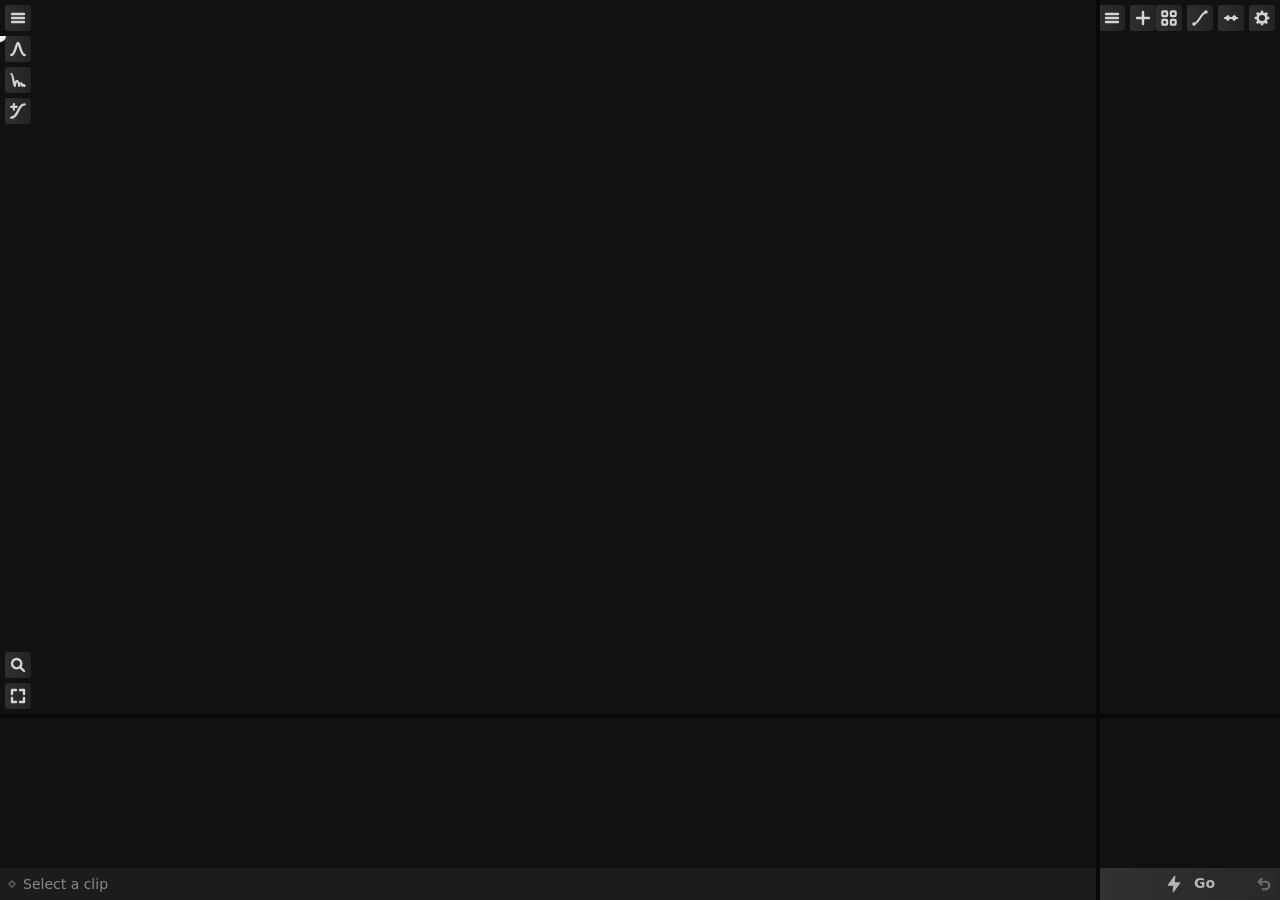
==== commit 95ccbf27: "Graph bar: chip left-aligned with Update (was Save), "+ New" at the right; Full Screen moves under Z" ====
--- a/index.html
+++ b/index.html
@@ -28,12 +28,8 @@
           <!-- Ghost and Numeric Entry: hidden, reached through the menu (kept as icon sources) -->
           <div id="drag-ghost" class="tool-btn" style="display:none"><svg width="16" height="16" viewBox="0 0 12 12" fill="none"><path d="M1 8.5 C5 8.5 5.5 1.5 10 1.5" stroke="currentColor" stroke-opacity="0.35" stroke-width="1.8" stroke-linecap="round" fill="none"/><path d="M2 10.5 C6.5 10.5 6.5 3.5 11 3.5" stroke="currentColor" stroke-width="1.8" stroke-linecap="round" fill="none"/></svg></div>
           <div id="numeric-entry" class="tool-btn" style="display:none"><svg width="16" height="16" viewBox="0 0 12 12" fill="none"><line x1="4.4" y1="1.5" x2="3.2" y2="10.5" stroke="currentColor" stroke-width="1.6" stroke-linecap="round"/><line x1="8.8" y1="1.5" x2="7.6" y2="10.5" stroke="currentColor" stroke-width="1.6" stroke-linecap="round"/><line x1="1.5" y1="4.3" x2="10.5" y2="4.3" stroke="currentColor" stroke-width="1.6" stroke-linecap="round"/><line x1="1.3" y1="7.7" x2="10.3" y2="7.7" stroke="currentColor" stroke-width="1.6" stroke-linecap="round"/></svg></div>
-          <!-- Preset chip: names the preset the graph's curve came from; "edited", Save and Revert show while the curve differs from it (plugin.js _presetEditSync); Save overwrites the preset, Revert eases back to it -->
-          <div id="preset-edit-chip" style="display:none"><span id="pe-name" class="pe-name"></span><span class="pe-tag">Edited</span><div id="pe-save" class="tool-btn pe-btn"><svg width="16" height="16" viewBox="0 0 14 14" fill="none"><path d="M2 3a1 1 0 011-1h6.6L12 4.4V11a1 1 0 01-1 1H3a1 1 0 01-1-1V3z" fill="none" stroke="currentColor" stroke-width="1.5" stroke-linejoin="round"/><path d="M4.5 2v2.8h4.2V2" fill="none" stroke="currentColor" stroke-width="1.5" stroke-linejoin="round"/><path d="M4.5 12V8.3h5V12" fill="none" stroke="currentColor" stroke-width="1.5" stroke-linejoin="round"/></svg></div><div id="pe-revert" class="tool-btn pe-btn"><svg width="16" height="16" viewBox="0 0 14 14" fill="none"><path d="M2.4 5H8.3a3.3 3.3 0 010 6.6H5.8" fill="none" stroke="currentColor" stroke-width="1.8" stroke-linecap="round" stroke-linejoin="round"/><path d="M5 2.4L2.4 5l2.6 2.6" fill="none" stroke="currentColor" stroke-width="1.8" stroke-linecap="round" stroke-linejoin="round"/></svg></div></div>
-          <!-- Right group: Full Screen. New Preset (#preset-new) heads #graph-side-tools while the graph is shown (_newPresetPlace), above A-curve, Bounce and Add Point -->
-          <div class="graph-tools-right">
-            <div id="graph-full" class="tool-btn"><svg class="ic-expand" width="16" height="16" viewBox="0 0 12 12" fill="none"><path d="M1.5 4.5V1.5h3M7.5 1.5h3v3M10.5 7.5v3h-3M4.5 10.5h-3v-3" fill="none" stroke="currentColor" stroke-width="1.8" stroke-linecap="round" stroke-linejoin="round"/></svg><svg class="ic-collapse" style="display:none" width="16" height="16" viewBox="0 0 12 12" fill="none"><path d="M4.5 1.5v3h-3M7.5 1.5v3h3M10.5 7.5h-3v3M1.5 7.5h3v3" fill="none" stroke="currentColor" stroke-width="1.8" stroke-linecap="round" stroke-linejoin="round"/></svg></div>
-          </div>
+          <!-- Preset chip at the left of #pe-center (just after the menu button) and New at its right end: the chip names the preset the graph's curve came from; "edited", Update and Revert show while the curve differs from it (plugin.js _presetEditSync); Update overwrites the preset, Revert eases back to it. New (#pe-new) saves the curve as a new preset -->
+          <div id="pe-center"><div id="preset-edit-chip" style="display:none"><span id="pe-name" class="pe-name"></span><span class="pe-tag">Edited</span><div id="pe-save" class="pe-btn"><svg width="16" height="16" viewBox="0 0 14 14" fill="none" style="display:block;flex-shrink:0;margin-right:5px;"><path d="M11.6 7A4.6 4.6 0 1 1 10.25 3.75" fill="none" stroke="currentColor" stroke-width="1.8" stroke-linecap="round"/><path d="M10.6 1.3V4.1H7.8" fill="none" stroke="currentColor" stroke-width="1.8" stroke-linecap="round" stroke-linejoin="round"/></svg><span>Update</span></div><div id="pe-revert" class="pe-btn"><svg width="16" height="16" viewBox="0 0 14 14" fill="none" style="display:block;flex-shrink:0;margin-right:5px;"><path d="M2.4 5H8.3a3.3 3.3 0 010 6.6H5.8" fill="none" stroke="currentColor" stroke-width="1.8" stroke-linecap="round" stroke-linejoin="round"/><path d="M5 2.4L2.4 5l2.6 2.6" fill="none" stroke="currentColor" stroke-width="1.8" stroke-linecap="round" stroke-linejoin="round"/></svg><span>Revert</span></div></div><div id="pe-new" class="pe-new" style="display:none"><svg width="16" height="16" viewBox="0 0 14 14" fill="none" style="display:block;flex-shrink:0;margin-right:5px;"><path d="M7 2.5v9M2.5 7h9" fill="none" stroke="currentColor" stroke-width="1.8" stroke-linecap="round"/></svg><span>New</span></div></div>
         </div>
         <div class="graph-section">
           <div class="graph-canvas-wrap">
@@ -69,14 +65,16 @@
                 </g>
               </g>
             </svg>
-            <!-- Tool column down the graph area's left side: New Preset (moved here at startup), A-curve, Bounce, Add Point (folded into the graph menu when the area is too short, _tbLayout) -->
+            <!-- Tool column down the graph area's left side: A-curve, Bounce, Add Point (folded into the graph menu when the area is too short, _tbLayout) -->
             <div id="graph-side-tools">
               <div id="peak-mode" class="tool-btn"><svg width="16" height="16" viewBox="0 0 12 12" fill="none"><path d="M1 10.5 C4 10.5 4.6 1.5 6 1.5 C7.4 1.5 8 10.5 11 10.5" stroke="currentColor" stroke-width="1.8" stroke-linecap="round" stroke-linejoin="round" fill="none"/></svg></div>
               <div id="bounce-mode" class="tool-btn"><svg width="16" height="16" viewBox="0 0 12 12" fill="none"><path d="M1 1.5 C2.2 1.5 3 10.5 3.6 10.5 C4.3 5.6 6.2 5.6 6.9 10.5 C7.5 7.9 8.8 7.9 9.4 10.5 C9.8 9.2 10.6 9.2 11 10.5" stroke="currentColor" stroke-width="1.6" stroke-linecap="round" stroke-linejoin="round" fill="none"/></svg></div>
               <div id="add-point" class="tool-btn"><svg width="16" height="16" viewBox="0 0 12 12" fill="none"><path d="M1 11 C6.5 11 5.5 1 11 1" stroke="currentColor" stroke-width="1.8" stroke-linecap="round" fill="none"/><line x1="2.9" y1="0.8" x2="2.9" y2="5" stroke="currentColor" stroke-width="1.6" stroke-linecap="round"/><line x1="0.8" y1="2.9" x2="5" y2="2.9" stroke="currentColor" stroke-width="1.6" stroke-linecap="round"/></svg></div>
             </div>
-            <!-- Zoom: pinned to the graph area's bottom-left corner, opens a vertical slider above it (_showZoomSlider) -->
+            <!-- Zoom: pinned to the graph area's bottom-left corner above Full Screen, opens a vertical slider above it (_showZoomSlider) -->
             <div id="zoom-btn" class="tool-btn"><svg width="16" height="16" viewBox="0 0 12 12" fill="none"><circle cx="5" cy="5" r="3.5" fill="none" stroke="currentColor" stroke-width="1.8"/><line x1="7.6" y1="7.6" x2="10.5" y2="10.5" stroke="currentColor" stroke-width="1.8" stroke-linecap="round"/></svg></div>
+            <!-- Full Screen: the graph area's bottom-left corner, under Zoom (_setGraphFull) -->
+            <div id="graph-full" class="tool-btn"><svg class="ic-expand" width="16" height="16" viewBox="0 0 12 12" fill="none"><path d="M1.5 4.5V1.5h3M7.5 1.5h3v3M10.5 7.5v3h-3M4.5 10.5h-3v-3" fill="none" stroke="currentColor" stroke-width="1.8" stroke-linecap="round" stroke-linejoin="round"/></svg><svg class="ic-collapse" style="display:none" width="16" height="16" viewBox="0 0 12 12" fill="none"><path d="M4.5 1.5v3h-3M7.5 1.5v3h3M10.5 7.5h-3v3M1.5 7.5h3v3" fill="none" stroke="currentColor" stroke-width="1.8" stroke-linecap="round" stroke-linejoin="round"/></svg></div>
           </div>
         </div>
         <!-- Bounce mode settings (plugin.js _bnInit builds the contents; shown inline while the mode is on) -->
--- a/styles/main.css
+++ b/styles/main.css
@@ -17,6 +17,7 @@
   --oc-active-bg2:    rgba(255,255,255,0.28);
   --oc-edited-bg:     rgba(255,255,255,0.07);
   --oc-edited-bg2:    rgba(255,255,255,0.16);
+  --oc-name-color:    #ffffff; /* the chip's preset name: the theme colour lifted towards white (_applyCurveColor) */
   --green:      #4ce890;
   --green-dim:  rgba(61,220,132,0.22);
   --amber:      #f0a030;
@@ -165,6 +166,14 @@
 /* The zoom button sits in the graph area's bottom-left corner, the same 5px
    in from the left and bottom as the bar's buttons (its slider opens above it) */
 #zoom-btn {
+  position: absolute;
+  left: 5px;
+  bottom: 36px; /* above Full Screen: its 26px + 5px gap + 5px */
+  margin-left: 0;
+  z-index: 2;
+}
+/* Full Screen sits in the graph area's bottom-left corner, under Zoom */
+#graph-full {
   position: absolute;
   left: 5px;
   bottom: 5px;
@@ -466,14 +475,33 @@
   color: var(--oc-active-color);
 }
 
-/* Graph bar chip for the edited preset: name, "edited", Save, Revert. Shown
+/* Graph bar chip for the edited preset: name, "edited", Update, Revert. Shown
    with inline display; its max-width is set inline by the bar's layout */
+/* #pe-center spans the graph bar from just after the menu button (5px padding
+   + 26px button + 5px gap) to the bar's 5px right padding: the chip sits at its
+   left, New at its right end (margin-left: auto) */
+#graph-toolbar {
+  position: relative;
+}
+#pe-center {
+  position: absolute;
+  left: 36px;
+  right: 5px;
+  top: 0;
+  bottom: 0;
+  display: flex;
+  align-items: center;
+  justify-content: flex-start;
+}
 #preset-edit-chip {
   align-items: center;
   flex: 0 1 auto;
   min-width: 0;
-  height: 26px;
-  margin-left: 8px;
+  height: 26px; /* the bar's buttons' height, pinned every way so the text can't size it */
+  min-height: 26px;
+  max-height: 26px;
+  box-sizing: border-box;
+  align-self: center;
   padding-left: 9px;
   border-radius: 3px;
   background-color: var(--oc-edited-bg);
@@ -483,28 +511,79 @@
   overflow: hidden;
 }
 .pe-name {
+  line-height: 26px;
   flex: 0 1 auto;
   min-width: 0;
   overflow: hidden;
   text-overflow: ellipsis;
-  color: var(--oc-active-color);
+  color: var(--oc-name-color);
+  font-weight: 600;
 }
 /* Save / Revert in the chip: tinted with the theme colour like the chip
-   itself, not the plain white tool button look. A class on the buttons, not
-   a descendant rule: UXP applies descendant + :hover rules unreliably */
-.tool-btn.pe-btn {
+   itself, not the plain white tool button look; icon and label (its icon is
+   placed inline in the markup). A class on the buttons, not a descendant
+   rule: UXP applies descendant + :hover rules unreliably */
+.pe-btn {
+  display: flex;
+  align-items: center;
+  flex-shrink: 0;
+  height: 26px;
+  padding: 0 9px 0 6px;
+  margin-left: 5px;
+  border-radius: 3px;
+  box-sizing: border-box;
   background-color: var(--oc-edited-bg);
-  color: var(--oc-active-color);
-}
-.tool-btn.pe-btn:hover {
+  background-image: linear-gradient(to right, rgba(255,255,255,0.06), rgba(255,255,255,0));
+  color: var(--oc-name-color); /* the preset name's colour */
+  font-family: var(--font);
+  font-size: 12px;
+  font-weight: 600; /* like the preset name */
+  line-height: 26px;
+  white-space: nowrap;
+  cursor: pointer;
+  user-select: none;
+}
+.pe-btn:hover {
   background-color: var(--oc-edited-bg2);
-  color: var(--oc-active-color);
-}
-.tool-btn.pe-btn:active {
+  color: var(--oc-name-color);
+}
+.pe-btn:active {
   background-color: var(--oc-active-bg2);
-  color: var(--oc-active-color);
+  color: var(--oc-name-color);
+}
+/* New at the bar's right end, apart from the chip: the plain tool button look
+   with a label (shown with inline display; _peSetLabels makes it an icon square) */
+.pe-new {
+  display: flex;
+  align-items: center;
+  flex-shrink: 0;
+  height: 26px;
+  padding: 0 9px 0 6px;
+  margin-left: auto;
+  border-radius: 3px;
+  box-sizing: border-box;
+  background-color: rgba(255,255,255,0.08);
+  background-image: linear-gradient(to right, rgba(255,255,255,0.06), rgba(255,255,255,0));
+  color: #d4d4d4;
+  font-family: var(--font);
+  font-size: 12px;
+  font-weight: 600;
+  line-height: 26px;
+  white-space: nowrap;
+  cursor: pointer;
+  user-select: none;
+}
+.pe-new:hover {
+  background-color: rgba(255,255,255,0.16);
+  background-image: linear-gradient(to right, rgba(255,255,255,0.09), rgba(255,255,255,0));
+  color: #ffffff;
+}
+.pe-new:active {
+  background-color: rgba(255,255,255,0.26);
+  color: #ffffff;
 }
 .pe-tag {
+  line-height: 26px;
   flex-shrink: 0;
   margin-left: 5px;
   margin-right: 3px;
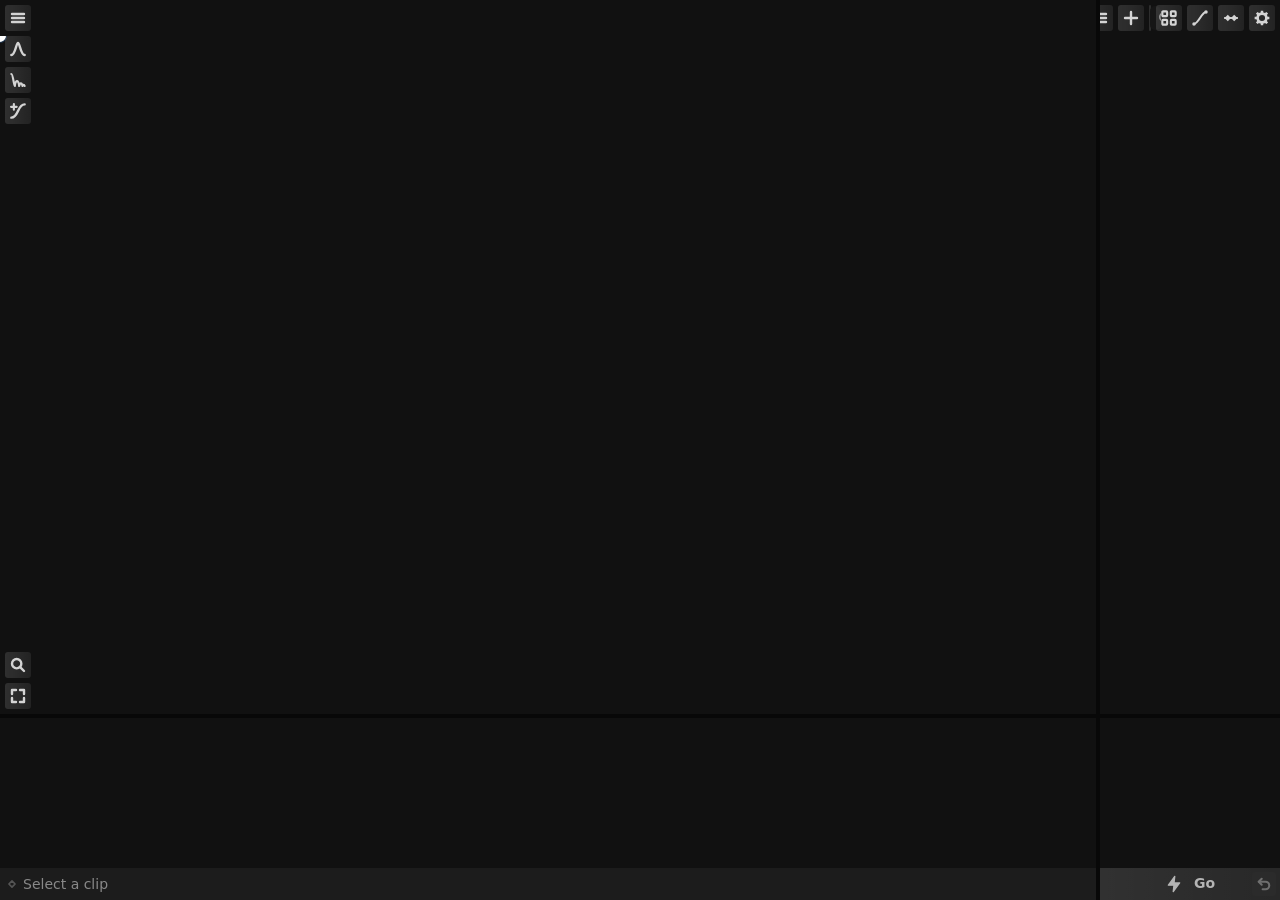
==== commit 51367188: "Preset search box in the preset toolbar Fills the bar's free space and filters the tiles by name as " ====
--- a/index.html
+++ b/index.html
@@ -90,6 +90,16 @@
         <div id="preset-toolbar" class="graph-toolbar">
           <div id="preset-tools-menu" class="tool-btn"><svg width="16" height="16" viewBox="0 0 12 12" fill="none"><line x1="1.5" y1="3" x2="10.5" y2="3" stroke="currentColor" stroke-width="1.8" stroke-linecap="round"/><line x1="1.5" y1="6" x2="10.5" y2="6" stroke="currentColor" stroke-width="1.8" stroke-linecap="round"/><line x1="1.5" y1="9" x2="10.5" y2="9" stroke="currentColor" stroke-width="1.8" stroke-linecap="round"/></svg></div>
           <div id="preset-new" class="tool-btn"><svg width="16" height="16" viewBox="0 0 12 12" fill="none"><line x1="6" y1="1.5" x2="6" y2="10.5" stroke="currentColor" stroke-width="1.8" stroke-linecap="round"/><line x1="1.5" y1="6" x2="10.5" y2="6" stroke="currentColor" stroke-width="1.8" stroke-linecap="round"/></svg></div>
+          <!-- Preset search (2026-11-23): fills the bar's free space between the menu
+               button and the right-hand tools; filters the tiles by name as it is typed -->
+          <div id="preset-search" class="preset-search">
+            <div class="ps-inner">
+              <svg class="ps-icon" width="14" height="14" viewBox="0 0 14 14" fill="none"><circle cx="6" cy="6" r="4.2" fill="none" stroke="#8c8c8c" stroke-width="1.6"/><line x1="9.2" y1="9.2" x2="12.6" y2="12.6" stroke="#8c8c8c" stroke-width="1.6" stroke-linecap="round"/></svg>
+              <input id="preset-search-input" class="ps-input" type="text" placeholder="Search presets" spellcheck="false" autocomplete="off">
+              <span id="preset-search-count" class="ps-count" style="display:none"></span>
+              <div id="preset-search-clear" class="ps-clear" style="display:none"><svg width="12" height="12" viewBox="0 0 12 12" fill="none"><line x1="3" y1="3" x2="9" y2="9" stroke="currentColor" stroke-width="1.6" stroke-linecap="round"/><line x1="9" y1="3" x2="3" y2="9" stroke="currentColor" stroke-width="1.6" stroke-linecap="round"/></svg></div>
+            </div>
+          </div>
           <div id="preset-layout" class="tool-btn"><svg class="ic-grid" width="16" height="16" viewBox="0 0 12 12" fill="none"><rect x="1" y="1" width="3.6" height="3.6" rx="0.6" fill="none" stroke="currentColor" stroke-width="1.6"/><rect x="7.4" y="1" width="3.6" height="3.6" rx="0.6" fill="none" stroke="currentColor" stroke-width="1.6"/><rect x="1" y="7.4" width="3.6" height="3.6" rx="0.6" fill="none" stroke="currentColor" stroke-width="1.6"/><rect x="7.4" y="7.4" width="3.6" height="3.6" rx="0.6" fill="none" stroke="currentColor" stroke-width="1.6"/></svg><svg class="ic-list" style="display:none" width="16" height="16" viewBox="0 0 12 12" fill="none"><circle cx="1.8" cy="3" r="1" fill="currentColor"/><line x1="4.5" y1="3" x2="10.8" y2="3" stroke="currentColor" stroke-width="1.8" stroke-linecap="round"/><circle cx="1.8" cy="6" r="1" fill="currentColor"/><line x1="4.5" y1="6" x2="10.8" y2="6" stroke="currentColor" stroke-width="1.8" stroke-linecap="round"/><circle cx="1.8" cy="9" r="1" fill="currentColor"/><line x1="4.5" y1="9" x2="10.8" y2="9" stroke="currentColor" stroke-width="1.8" stroke-linecap="round"/></svg></div>
           <div id="toggle-graph" class="tool-btn"><svg width="16" height="16" viewBox="0 0 12 12" fill="none"><path d="M1.5 10.5 C4.5 10.5 7.5 1.5 10.5 1.5" fill="none" stroke="currentColor" stroke-width="1.6" stroke-linecap="round"/><circle cx="1.5" cy="10.5" r="1.3" fill="currentColor"/><circle cx="10.5" cy="1.5" r="1.3" fill="currentColor"/></svg></div>
           <div id="toggle-timeline" class="tool-btn"><svg width="16" height="16" viewBox="0 0 12 12" fill="none"><line x1="0.8" y1="6" x2="11.2" y2="6" stroke="currentColor" stroke-width="1.4"/><polygon points="3.6,3.6 6,6 3.6,8.4 1.2,6" fill="currentColor"/><polygon points="8.4,3.6 10.8,6 8.4,8.4 6,6" fill="currentColor"/></svg></div>
@@ -97,6 +107,7 @@
         </div>
         <div class="controls-panel">
           <div id="all-presets-list"></div>
+          <div id="preset-search-empty" class="ps-empty" style="display:none"></div>
           <!-- Pager under the list: shown while the presets need more than one page (_presetPageApply) -->
           <div id="preset-pager" class="preset-pager" style="display:none">
             <div id="preset-pager-prev" class="pager-btn"><svg width="16" height="16" viewBox="0 0 12 12" fill="none"><path d="M7.5 2.5 L4 6 L7.5 9.5" fill="none" stroke="currentColor" stroke-width="1.8" stroke-linecap="round" stroke-linejoin="round"/></svg></div>
--- a/styles/main.css
+++ b/styles/main.css
@@ -113,6 +113,7 @@
   flex-direction: column;
   min-height: 0;
   overflow: hidden;
+  position: relative; /* anchors the search's "No presets match" line */
 }
 
 /* A page, not a scroller: _presetPageApply shows the tiles that fit and the
@@ -351,6 +352,7 @@
 .prop-undo,
 .prop-curve,
 .prop-replace,
+.prop-bake,
 .pager-btn {
   position: relative;
 }
@@ -371,7 +373,102 @@
   margin-left: 0;
 }
 #preset-layout {
-  margin-left: auto; /* the right group starts here: List/Grid, Graph, Timeline, Settings */
+  margin-left: 5px; /* the search box before it fills the free space (it used to be auto) */
+}
+
+/* Preset search (2026-11-23): fills the preset bar between the menu button and
+   the right-hand tools. The outline is an outer box filled with the outline
+   colour round a 1px inset inner box (UXP draws borders soft); while a search
+   is on plugin.js writes the outer box's colour (the theme colour), the icon's
+   stroke and the count inline (_presetSearchSync). */
+.preset-search {
+  display: flex;
+  flex: 1 1 auto;
+  min-width: 0;
+  height: 26px;
+  margin-left: 5px;
+  padding: 1px;
+  box-sizing: border-box;
+  border-radius: 6px;
+  background-color: #2e2e2e;
+  cursor: text;
+}
+.ps-inner {
+  display: flex;
+  align-items: center;
+  flex: 1;
+  min-width: 0;
+  height: 24px;
+  padding: 0 3px 0 8px;
+  box-sizing: border-box;
+  border-radius: 5px;
+  background-color: #161616;
+  overflow: hidden;
+}
+.ps-icon {
+  flex-shrink: 0;
+  margin-right: 6px;
+}
+.ps-input {
+  flex: 1;
+  min-width: 0;
+  width: 100%;
+  height: 22px;
+  min-height: 0;
+  line-height: 22px;
+  -webkit-appearance: none;
+  appearance: none;
+  /* painted the inner box's colour, its own stroke too (see .oc-field-input) */
+  background: #161616;
+  background-color: #161616;
+  border-top: 1px solid #161616;
+  border-left: 1px solid #161616;
+  border-right: 1px solid #161616;
+  border-bottom: 1px solid #161616;
+  border-radius: 0;
+  box-shadow: none;
+  box-sizing: border-box;
+  color: var(--text);
+  font-family: "Segoe UI", system-ui, -apple-system, "Adobe Clean", sans-serif;
+  font-size: 13px;
+  padding: 0;
+  margin: 0;
+  outline: none;
+}
+.ps-count {
+  flex-shrink: 0;
+  margin-left: 6px;
+  font-size: 12px;
+  white-space: nowrap;
+  user-select: none;
+}
+.ps-clear {
+  display: flex;
+  align-items: center;
+  justify-content: center;
+  flex-shrink: 0;
+  width: 18px;
+  height: 18px;
+  margin-left: 4px;
+  border-radius: 4px;
+  color: #bdbdbd;
+  cursor: pointer;
+}
+.ps-clear:hover {
+  background-color: rgba(255,255,255,0.12);
+  color: #ffffff;
+}
+/* "No presets match": over the empty list while a search finds nothing */
+.ps-empty {
+  position: absolute;
+  left: 0;
+  right: 0;
+  top: 18px;
+  padding: 0 12px;
+  text-align: center;
+  font-size: 13px;
+  color: #8c8c8c;
+  pointer-events: none;
 }
 
 .tool-btn:hover {
@@ -400,12 +497,14 @@
 }
 
 /* ─── Preset buttons ────────────────────────────────────────── */
+/* Separate tiles (2026-11-23): each tile is its own filled box with rounded
+   corners, with the list's ground between them (the gap is set inline by
+   _applyPresetLayout as margins). No border: UXP draws them soft. */
 .preset-btn {
   width: 100%;
   padding: 8px 8px;
   border: none;
-  border-bottom: 1px solid var(--border);
-  border-radius: 0;
+  border-radius: 6px;
   -webkit-appearance: none;
   appearance: none;
   color: #d4d4d4;
@@ -435,7 +534,7 @@
    left of a tile is a little brighter than its colour. background-color is set
    separately so a host that drops the gradient still shows the plain fill. */
 .preset-btn {
-  background-color: transparent;
+  background-color: #1c1c1c;
   background-image: linear-gradient(to right, rgba(255,255,255,0.045), rgba(255,255,255,0));
 }
 
@@ -1008,6 +1107,56 @@
   cursor: default;
 }
 
+/* Bake (Go's bolt) on a row without a bake: applies the curve to this property
+   alone. Blue like the ready pin; dimmed grey (written inline too, by
+   _styleReplaceBtn) while the property has no pair to apply to. */
+.prop-bake {
+  display: flex;
+  align-items: center;
+  justify-content: center;
+  flex-shrink: 0;
+  width: 24px;
+  height: 24px;
+  margin-left: 6px;
+  border-radius: 3px;
+  background-color: rgba(74,158,255,0.22);
+  background-image: linear-gradient(to right, rgba(255,255,255,0.06), rgba(255,255,255,0));
+  color: #7dc4ff;
+  cursor: pointer;
+  transition: background 0.12s, color 0.12s;
+}
+.prop-bake:hover, .prop-bake.hover {
+  background-color: rgba(74,158,255,0.42);
+  background-image: linear-gradient(to right, rgba(255,255,255,0.09), rgba(255,255,255,0));
+  color: #ffffff;
+}
+.prop-bake:active, .prop-bake.pressed {
+  background-color: rgba(74,158,255,0.62);
+  background-image: linear-gradient(to right, rgba(255,255,255,0.09), rgba(255,255,255,0));
+  color: #ffffff;
+}
+.prop-bake.btn-dim {
+  background-color: #2b2b2b;
+  background-image: none;
+  color: #6f6f6f;
+  cursor: default;
+}
+/* The playhead isn't inside any of the property's pairs: grey like the
+   dimmed button but live, a press jumps to the nearest pair (like Go) */
+.prop-bake.bake-jump {
+  background-color: #2b2b2b;
+  background-image: linear-gradient(to right, rgba(255,255,255,0.05), rgba(255,255,255,0));
+  color: #9a9a9a;
+}
+.prop-bake.bake-jump:hover, .prop-bake.bake-jump.hover {
+  background-color: #3a3a3a;
+  color: #ffffff;
+}
+.prop-bake.bake-jump:active, .prop-bake.bake-jump.pressed {
+  background-color: #4a4a4a;
+  color: #ffffff;
+}
+
 
 /* ─── Status strip ──────────────────────────────────────────── */
 /* Bottom row of the panel: the status strip takes the width, Go (with its
